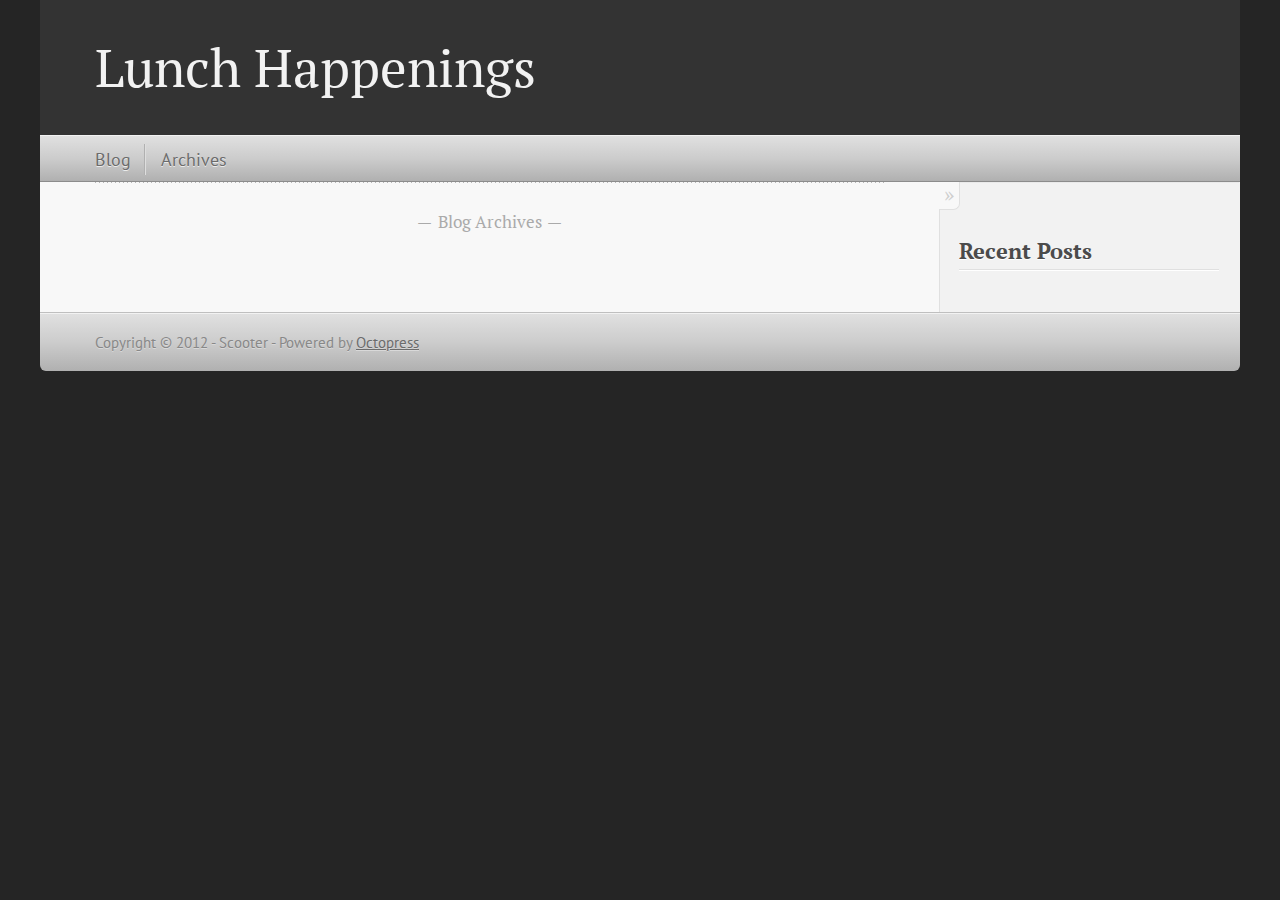
==== index.html @ c22548f9 "Site updated at 2012-10-26 22:47:11 UTC" ====
<!DOCTYPE html>
<!--[if IEMobile 7 ]><html class="no-js iem7"><![endif]-->
<!--[if lt IE 9]><html class="no-js lte-ie8"><![endif]-->
<!--[if (gt IE 8)|(gt IEMobile 7)|!(IEMobile)|!(IE)]><!--><html class="no-js" lang="en"><!--<![endif]-->
<head>
  <meta charset="utf-8">
  <title>Lunch Happenings</title>
  <meta name="author" content="Scooter">

  
  <meta name="description" content=" Blog Archives Recent Posts ">
  

  <!-- http://t.co/dKP3o1e -->
  <meta name="HandheldFriendly" content="True">
  <meta name="MobileOptimized" content="320">
  <meta name="viewport" content="width=device-width, initial-scale=1">

  
  <link rel="canonical" href="http://sbartlett.github.com/sbartlett/">
  <link href="/favicon.png" rel="icon">
  <link href="/stylesheets/screen.css" media="screen, projection" rel="stylesheet" type="text/css">
  <script src="/javascripts/modernizr-2.0.js"></script>
  <script src="/javascripts/ender.js"></script>
  <script src="/javascripts/octopress.js" type="text/javascript"></script>
  <link href="/sbartlett/atom.xml" rel="alternate" title="Lunch Happenings" type="application/atom+xml">
  <!--Fonts from Google"s Web font directory at http://google.com/webfonts -->
<link href="http://fonts.googleapis.com/css?family=PT+Serif:regular,italic,bold,bolditalic" rel="stylesheet" type="text/css">
<link href="http://fonts.googleapis.com/css?family=PT+Sans:regular,italic,bold,bolditalic" rel="stylesheet" type="text/css">

  

</head>

<body   >
  <header role="banner"><hgroup>
  <h1><a href="/">Lunch Happenings</a></h1>
  
</hgroup>

</header>
  <nav role="navigation"><ul class="subscription" data-subscription="rss">
  <li><a href="/sbartlett/atom.xml" rel="subscribe-rss" title="subscribe via RSS">RSS</a></li>
  
</ul>
  
<ul class="main-navigation">
  <li><a href="/">Blog</a></li>
  <li><a href="/blog/archives">Archives</a></li>
</ul>

</nav>
  <div id="main">
    <div id="content">
      <div class="blog-index">
  
  
  <div class="pagination">
    
    <a href="/blog/archives">Blog Archives</a>
    
  </div>
</div>
<aside class="sidebar">
  
    <section>
  <h1>Recent Posts</h1>
  <ul id="recent_posts">
    
  </ul>
</section>






  
</aside>

    </div>
  </div>
  <footer role="contentinfo"><p>
  Copyright &copy; 2012 - Scooter -
  <span class="credit">Powered by <a href="http://octopress.org">Octopress</a></span>
</p>

</footer>
  







  <script type="text/javascript">
    (function(){
      var twitterWidgets = document.createElement('script');
      twitterWidgets.type = 'text/javascript';
      twitterWidgets.async = true;
      twitterWidgets.src = 'http://platform.twitter.com/widgets.js';
      document.getElementsByTagName('head')[0].appendChild(twitterWidgets);
    })();
  </script>





</body>
</html>
---- stylesheets/screen.css ----
html,body,div,span,applet,object,iframe,h1,h2,h3,h4,h5,h6,p,blockquote,pre,a,abbr,acronym,address,big,cite,code,del,dfn,em,img,ins,kbd,q,s,samp,small,strike,strong,sub,sup,tt,var,b,u,i,center,dl,dt,dd,ol,ul,li,fieldset,form,label,legend,table,caption,tbody,tfoot,thead,tr,th,td,article,aside,canvas,details,embed,figure,figcaption,footer,header,hgroup,menu,nav,output,ruby,section,summary,time,mark,audio,video{margin:0;padding:0;border:0;font:inherit;font-size:100%;vertical-align:baseline}html{line-height:1}ol,ul{list-style:none}table{border-collapse:collapse;border-spacing:0}caption,th,td{text-align:left;font-weight:normal;vertical-align:middle}q,blockquote{quotes:none}q:before,q:after,blockquote:before,blockquote:after{content:"";content:none}a img{border:none}article,aside,details,figcaption,figure,footer,header,hgroup,menu,nav,section,summary{display:block}article,aside,details,figcaption,figure,footer,header,hgroup,menu,nav,section,summary{display:block}a{color:#1863a1}a:visited{color:#751590}a:focus{color:#0181eb}a:hover{color:#0181eb}a:active{color:#01579f}aside.sidebar a{color:#1863a1}aside.sidebar a:focus{color:#0181eb}aside.sidebar a:hover{color:#0181eb}aside.sidebar a:active{color:#01579f}a{-webkit-transition:color 0.3s;-moz-transition:color 0.3s;-o-transition:color 0.3s;transition:color 0.3s}html{background:#252525 url('/sbartlett/images/line-tile.png?1351291569') top left}body>div{background:#f2f2f2 url('/sbartlett/images/noise.png?1351291569') top left;border-bottom:1px solid #bfbfbf}body>div>div{background:#f8f8f8 url('/sbartlett/images/noise.png?1351291569') top left;border-right:1px solid #e0e0e0}.heading,body>header h1,h1,h2,h3,h4,h5,h6{font-family:"PT Serif","Georgia","Helvetica Neue",Arial,sans-serif}.sans,body>header h2,article header p.meta,article>footer,#content .blog-index footer,html .gist .gist-file .gist-meta,#blog-archives a.category,#blog-archives time,aside.sidebar section,body>footer{font-family:"PT Sans","Helvetica Neue",Arial,sans-serif}.serif,body,#content .blog-index a[rel=full-article]{font-family:"PT Serif",Georgia,Times,"Times New Roman",serif}.mono,pre,code,tt,p code,li code{font-family:Menlo,Monaco,"Andale Mono","lucida console","Courier New",monospace}body>header h1{font-size:2.2em;font-family:"PT Serif","Georgia","Helvetica Neue",Arial,sans-serif;font-weight:normal;line-height:1.2em;margin-bottom:0.6667em}body>header h2{font-family:"PT Serif","Georgia","Helvetica Neue",Arial,sans-serif}body{line-height:1.5em;color:#222}h1{font-size:2.2em;line-height:1.2em}@media only screen and (min-width: 992px){body{font-size:1.15em}h1{font-size:2.6em;line-height:1.2em}}h1,h2,h3,h4,h5,h6{text-rendering:optimizelegibility;margin-bottom:1em;font-weight:bold}h2,section h1{font-size:1.5em}h3,section h2,section section h1{font-size:1.3em}h4,section h3,section section h2,section section section h1{font-size:1em}h5,section h4,section section h3{font-size:.9em}h6,section h5,section section h4,section section section h3{font-size:.8em}p,blockquote,ul,ol{margin-bottom:1.5em}ul{list-style-type:disc}ul ul{list-style-type:circle;margin-bottom:0px}ul ul ul{list-style-type:square;margin-bottom:0px}ol{list-style-type:decimal}ol ol{list-style-type:lower-alpha;margin-bottom:0px}ol ol ol{list-style-type:lower-roman;margin-bottom:0px}ul,ul ul,ul ol,ol,ol ul,ol ol{margin-left:1.3em}strong{font-weight:bold}em{font-style:italic}sup,sub{font-size:0.8em;position:relative;display:inline-block}sup{top:-0.5em}sub{bottom:-0.5em}q{font-style:italic}q:before{content:"\201C"}q:after{content:"\201D"}em,dfn{font-style:italic}strong,dfn{font-weight:bold}del,s{text-decoration:line-through}abbr,acronym{border-bottom:1px dotted;cursor:help}sub,sup{line-height:0}hr{margin-bottom:0.2em}small{font-size:.8em}big{font-size:1.2em}blockquote{font-style:italic;position:relative;font-size:1.2em;line-height:1.5em;padding-left:1em;border-left:4px solid rgba(170,170,170,0.5)}blockquote cite{font-style:italic}blockquote cite a{color:#aaa !important;word-wrap:break-word}blockquote cite:before{content:'\2014';padding-right:.3em;padding-left:.3em;color:#aaa}@media only screen and (min-width: 992px){blockquote{padding-left:1.5em;border-left-width:4px}}.pullquote-right:before,.pullquote-left:before{padding:0;border:none;content:attr(data-pullquote);float:right;width:45%;margin:.5em 0 1em 1.5em;position:relative;top:7px;font-size:1.4em;line-height:1.45em}.pullquote-left:before{float:left;margin:.5em 1.5em 1em 0}.force-wrap,article a,aside.sidebar a{white-space:-moz-pre-wrap;white-space:-pre-wrap;white-space:-o-pre-wrap;white-space:pre-wrap;word-wrap:break-word}.group,body>header,body>nav,body>footer,body #content>article,body #content>div>article,body #content>div>section,body div.pagination,aside.sidebar,#main,#content,.sidebar{*zoom:1}.group:after,body>header:after,body>nav:after,body>footer:after,body #content>article:after,body #content>div>article:after,body #content>div>section:after,body div.pagination:after,aside.sidebar:after,#main:after,#content:after,.sidebar:after{content:"";display:table;clear:both}body{-webkit-text-size-adjust:none;max-width:1200px;position:relative;margin:0 auto}body>header,body>nav,body>footer,body #content>article,body #content>div>article,body #content>div>section{padding-left:18px;padding-right:18px}@media only screen and (min-width: 480px){body>header,body>nav,body>footer,body #content>article,body #content>div>article,body #content>div>section{padding-left:25px;padding-right:25px}}@media only screen and (min-width: 768px){body>header,body>nav,body>footer,body #content>article,body #content>div>article,body #content>div>section{padding-left:35px;padding-right:35px}}@media only screen and (min-width: 992px){body>header,body>nav,body>footer,body #content>article,body #content>div>article,body #content>div>section{padding-left:55px;padding-right:55px}}body div.pagination{margin-left:18px;margin-right:18px}@media only screen and (min-width: 480px){body div.pagination{margin-left:25px;margin-right:25px}}@media only screen and (min-width: 768px){body div.pagination{margin-left:35px;margin-right:35px}}@media only screen and (min-width: 992px){body div.pagination{margin-left:55px;margin-right:55px}}body>header{font-size:1em;padding-top:1.5em;padding-bottom:1.5em}#content{overflow:hidden}#content>div,#content>article{width:100%}aside.sidebar{float:none;padding:0 18px 1px;background-color:#f7f7f7;border-top:1px solid #e0e0e0}.flex-content,article img,article video,article .flash-video,aside.sidebar img{max-width:100%;height:auto}.basic-alignment.left,article img.left,article video.left,article .left.flash-video,aside.sidebar img.left{float:left;margin-right:1.5em}.basic-alignment.right,article img.right,article video.right,article .right.flash-video,aside.sidebar img.right{float:right;margin-left:1.5em}.basic-alignment.center,article img.center,article video.center,article .center.flash-video,aside.sidebar img.center{display:block;margin:0 auto 1.5em}.basic-alignment.left,article img.left,article video.left,article .left.flash-video,aside.sidebar img.left,.basic-alignment.right,article img.right,article video.right,article .right.flash-video,aside.sidebar img.right{margin-bottom:.8em}.toggle-sidebar,.no-sidebar .toggle-sidebar{display:none}@media only screen and (min-width: 750px){body.sidebar-footer aside.sidebar{float:none;width:auto;clear:left;margin:0;padding:0 35px 1px;background-color:#f7f7f7;border-top:1px solid #eaeaea}body.sidebar-footer aside.sidebar section.odd,body.sidebar-footer aside.sidebar section.even{float:left;width:48%}body.sidebar-footer aside.sidebar section.odd{margin-left:0}body.sidebar-footer aside.sidebar section.even{margin-left:4%}body.sidebar-footer aside.sidebar.thirds section{width:30%;margin-left:5%}body.sidebar-footer aside.sidebar.thirds section.first{margin-left:0;clear:both}}body.sidebar-footer #content{margin-right:0px}body.sidebar-footer .toggle-sidebar{display:none}@media only screen and (min-width: 550px){body>header{font-size:1em}}@media only screen and (min-width: 750px){aside.sidebar{float:none;width:auto;clear:left;margin:0;padding:0 35px 1px;background-color:#f7f7f7;border-top:1px solid #eaeaea}aside.sidebar section.odd,aside.sidebar section.even{float:left;width:48%}aside.sidebar section.odd{margin-left:0}aside.sidebar section.even{margin-left:4%}aside.sidebar.thirds section{width:30%;margin-left:5%}aside.sidebar.thirds section.first{margin-left:0;clear:both}}@media only screen and (min-width: 768px){body{-webkit-text-size-adjust:auto}body>header{font-size:1.2em}#main{padding:0;margin:0 auto}#content{overflow:visible;margin-right:240px;position:relative}.no-sidebar #content{margin-right:0;border-right:0}.collapse-sidebar #content{margin-right:20px}#content>div,#content>article{padding-top:17.5px;padding-bottom:17.5px;float:left}aside.sidebar{width:210px;padding:0 15px 15px;background:none;clear:none;float:left;margin:0 -100% 0 0}aside.sidebar section{width:auto;margin-left:0}aside.sidebar section.odd,aside.sidebar section.even{float:none;width:auto;margin-left:0}.collapse-sidebar aside.sidebar{float:none;width:auto;clear:left;margin:0;padding:0 35px 1px;background-color:#f7f7f7;border-top:1px solid #eaeaea}.collapse-sidebar aside.sidebar section.odd,.collapse-sidebar aside.sidebar section.even{float:left;width:48%}.collapse-sidebar aside.sidebar section.odd{margin-left:0}.collapse-sidebar aside.sidebar section.even{margin-left:4%}.collapse-sidebar aside.sidebar.thirds section{width:30%;margin-left:5%}.collapse-sidebar aside.sidebar.thirds section.first{margin-left:0;clear:both}}@media only screen and (min-width: 992px){body>header{font-size:1.3em}#content{margin-right:300px}#content>div,#content>article{padding-top:27.5px;padding-bottom:27.5px}aside.sidebar{width:260px;padding:1.2em 20px 20px}.collapse-sidebar aside.sidebar{padding-left:55px;padding-right:55px}}@media only screen and (min-width: 768px){ul,ol{margin-left:0}}body>header{background:#333}body>header h1{display:inline-block;margin:0}body>header h1 a,body>header h1 a:visited,body>header h1 a:hover{color:#f2f2f2;text-decoration:none}body>header h2{margin:.2em 0 0;font-size:1em;color:#aaa;font-weight:normal}body>nav{position:relative;background-color:#ccc;background:url('/sbartlett/images/noise.png?1351291569'),-webkit-gradient(linear, 50% 0%, 50% 100%, color-stop(0%, #e0e0e0), color-stop(50%, #cccccc), color-stop(100%, #b0b0b0));background:url('/sbartlett/images/noise.png?1351291569'),-webkit-linear-gradient(#e0e0e0,#cccccc,#b0b0b0);background:url('/sbartlett/images/noise.png?1351291569'),-moz-linear-gradient(#e0e0e0,#cccccc,#b0b0b0);background:url('/sbartlett/images/noise.png?1351291569'),-o-linear-gradient(#e0e0e0,#cccccc,#b0b0b0);background:url('/sbartlett/images/noise.png?1351291569'),linear-gradient(#e0e0e0,#cccccc,#b0b0b0);border-top:1px solid #f2f2f2;border-bottom:1px solid #8c8c8c;padding-top:.35em;padding-bottom:.35em}body>nav form{-webkit-background-clip:padding;-moz-background-clip:padding;background-clip:padding-box;margin:0;padding:0}body>nav form .search{padding:.3em .5em 0;font-size:.85em;font-family:"PT Sans","Helvetica Neue",Arial,sans-serif;line-height:1.1em;width:95%;-webkit-border-radius:0.5em;-moz-border-radius:0.5em;-ms-border-radius:0.5em;-o-border-radius:0.5em;border-radius:0.5em;-webkit-background-clip:padding;-moz-background-clip:padding;background-clip:padding-box;-webkit-box-shadow:#d1d1d1 0 1px;-moz-box-shadow:#d1d1d1 0 1px;box-shadow:#d1d1d1 0 1px;background-color:#f2f2f2;border:1px solid #b3b3b3;color:#888}body>nav form .search:focus{color:#444;border-color:#80b1df;-webkit-box-shadow:#80b1df 0 0 4px,#80b1df 0 0 3px inset;-moz-box-shadow:#80b1df 0 0 4px,#80b1df 0 0 3px inset;box-shadow:#80b1df 0 0 4px,#80b1df 0 0 3px inset;background-color:#fff;outline:none}body>nav fieldset[role=search]{float:right;width:48%}body>nav fieldset.mobile-nav{float:left;width:48%}body>nav fieldset.mobile-nav select{width:100%;font-size:.8em;border:1px solid #888}body>nav ul{display:none}@media only screen and (min-width: 550px){body>nav{font-size:.9em}body>nav ul{margin:0;padding:0;border:0;overflow:hidden;*zoom:1;float:left;display:block;padding-top:.15em}body>nav ul li{list-style-image:none;list-style-type:none;margin-left:0;white-space:nowrap;display:inline;float:left;padding-left:0;padding-right:0}body>nav ul li:first-child,body>nav ul li.first{padding-left:0}body>nav ul li:last-child{padding-right:0}body>nav ul li.last{padding-right:0}body>nav ul.subscription{margin-left:.8em;float:right}body>nav ul.subscription li:last-child a{padding-right:0}body>nav ul li{margin:0}body>nav a{color:#6b6b6b;font-family:"PT Sans","Helvetica Neue",Arial,sans-serif;text-shadow:#ebebeb 0 1px;float:left;text-decoration:none;font-size:1.1em;padding:.1em 0;line-height:1.5em}body>nav a:visited{color:#6b6b6b}body>nav a:hover{color:#2b2b2b}body>nav li+li{border-left:1px solid #b0b0b0;margin-left:.8em}body>nav li+li a{padding-left:.8em;border-left:1px solid #dedede}body>nav form{float:right;text-align:left;padding-left:.8em;width:175px}body>nav form .search{width:93%;font-size:.95em;line-height:1.2em}body>nav ul[data-subscription$=email]+form{width:97px}body>nav ul[data-subscription$=email]+form .search{width:91%}body>nav fieldset.mobile-nav{display:none}body>nav fieldset[role=search]{width:99%}}@media only screen and (min-width: 992px){body>nav form{width:215px}body>nav ul[data-subscription$=email]+form{width:147px}}.no-placeholder body>nav .search{background:#f2f2f2 url('/sbartlett/images/search.png?1351291569') 0.3em 0.25em no-repeat;text-indent:1.3em}@media only screen and (min-width: 550px){.maskImage body>nav ul[data-subscription$=email]+form{width:123px}}@media only screen and (min-width: 992px){.maskImage body>nav ul[data-subscription$=email]+form{width:173px}}.maskImage ul.subscription{position:relative;top:.2em}.maskImage ul.subscription li,.maskImage ul.subscription a{border:0;padding:0}.maskImage a[rel=subscribe-rss]{position:relative;top:0px;text-indent:-999999em;background-color:#dedede;border:0;padding:0}.maskImage a[rel=subscribe-rss],.maskImage a[rel=subscribe-rss]:after{-webkit-mask-image:url('/sbartlett/images/rss.png?1351291569');-moz-mask-image:url('/sbartlett/images/rss.png?1351291569');-ms-mask-image:url('/sbartlett/images/rss.png?1351291569');-o-mask-image:url('/sbartlett/images/rss.png?1351291569');mask-image:url('/sbartlett/images/rss.png?1351291569');-webkit-mask-repeat:no-repeat;-moz-mask-repeat:no-repeat;-ms-mask-repeat:no-repeat;-o-mask-repeat:no-repeat;mask-repeat:no-repeat;width:22px;height:22px}.maskImage a[rel=subscribe-rss]:after{content:"";position:absolute;top:-1px;left:0;background-color:#ababab}.maskImage a[rel=subscribe-rss]:hover:after{background-color:#9e9e9e}.maskImage a[rel=subscribe-email]{position:relative;top:0px;text-indent:-999999em;background-color:#dedede;border:0;padding:0}.maskImage a[rel=subscribe-email],.maskImage a[rel=subscribe-email]:after{-webkit-mask-image:url('/sbartlett/images/email.png?1351291569');-moz-mask-image:url('/sbartlett/images/email.png?1351291569');-ms-mask-image:url('/sbartlett/images/email.png?1351291569');-o-mask-image:url('/sbartlett/images/email.png?1351291569');mask-image:url('/sbartlett/images/email.png?1351291569');-webkit-mask-repeat:no-repeat;-moz-mask-repeat:no-repeat;-ms-mask-repeat:no-repeat;-o-mask-repeat:no-repeat;mask-repeat:no-repeat;width:28px;height:22px}.maskImage a[rel=subscribe-email]:after{content:"";position:absolute;top:-1px;left:0;background-color:#ababab}.maskImage a[rel=subscribe-email]:hover:after{background-color:#9e9e9e}article{padding-top:1em}article header{position:relative;padding-top:2em;padding-bottom:1em;margin-bottom:1em;background:url('[data-uri]') bottom left repeat-x}article header h1{margin:0}article header h1 a{text-decoration:none}article header h1 a:hover{text-decoration:underline}article header p{font-size:.9em;color:#aaa;margin:0}article header p.meta{text-transform:uppercase;position:absolute;top:0}@media only screen and (min-width: 768px){article header{margin-bottom:1.5em;padding-bottom:1em;background:url('[data-uri]') bottom left repeat-x}}article h2{padding-top:0.8em;background:url('[data-uri]') top left repeat-x}.entry-content article h2:first-child,article header+h2{padding-top:0}article h2:first-child,article header+h2{background:none}article .feature{padding-top:.5em;margin-bottom:1em;padding-bottom:1em;background:url('[data-uri]') bottom left repeat-x;font-size:2.0em;font-style:italic;line-height:1.3em}article img,article video,article .flash-video{-webkit-border-radius:0.3em;-moz-border-radius:0.3em;-ms-border-radius:0.3em;-o-border-radius:0.3em;border-radius:0.3em;-webkit-box-shadow:rgba(0,0,0,0.15) 0 1px 4px;-moz-box-shadow:rgba(0,0,0,0.15) 0 1px 4px;box-shadow:rgba(0,0,0,0.15) 0 1px 4px;-webkit-box-sizing:border-box;-moz-box-sizing:border-box;box-sizing:border-box;border:#fff 0.5em solid}article video,article .flash-video{margin:0 auto 1.5em}article video{display:block;width:100%}article .flash-video>div{position:relative;display:block;padding-bottom:56.25%;padding-top:1px;height:0;overflow:hidden}article .flash-video>div iframe,article .flash-video>div object,article .flash-video>div embed{position:absolute;top:0;left:0;width:100%;height:100%}article>footer{padding-bottom:2.5em;margin-top:2em}article>footer p.meta{margin-bottom:.8em;font-size:.85em;clear:both;overflow:hidden}.blog-index article+article{background:url('[data-uri]') top left repeat-x}#content .blog-index{padding-top:0;padding-bottom:0}#content .blog-index article{padding-top:2em}#content .blog-index article header{background:none;padding-bottom:0}#content .blog-index article h1{font-size:2.2em}#content .blog-index article h1 a{color:inherit}#content .blog-index article h1 a:hover{color:#0181eb}#content .blog-index a[rel=full-article]{background:#ebebeb;display:inline-block;padding:.4em .8em;margin-right:.5em;text-decoration:none;color:#666;-webkit-transition:background-color 0.5s;-moz-transition:background-color 0.5s;-o-transition:background-color 0.5s;transition:background-color 0.5s}#content .blog-index a[rel=full-article]:hover{background:#0181eb;text-shadow:none;color:#f8f8f8}#content .blog-index footer{margin-top:1em}.separator,article>footer .byline+time:before,article>footer time+time:before,article>footer .comments:before,article>footer .byline ~ .categories:before{content:"\2022 ";padding:0 .4em 0 .2em;display:inline-block}#content div.pagination{text-align:center;font-size:.95em;position:relative;background:url('[data-uri]') top left repeat-x;padding-top:1.5em;padding-bottom:1.5em}#content div.pagination a{text-decoration:none;color:#aaa}#content div.pagination a.prev{position:absolute;left:0}#content div.pagination a.next{position:absolute;right:0}#content div.pagination a:hover{color:#0181eb}#content div.pagination a[href*=archive]:before,#content div.pagination a[href*=archive]:after{content:'\2014';padding:0 .3em}p.meta+.sharing{padding-top:1em;padding-left:0;background:url('[data-uri]') top left repeat-x}#fb-root{display:none}.highlight,html .gist .gist-file .gist-syntax .gist-highlight{border:1px solid #05232b !important}.highlight table td.code,html .gist .gist-file .gist-syntax .gist-highlight table td.code{width:100%}.highlight .line-numbers,html .gist .gist-file .gist-syntax .gist-highlight .line-numbers{text-align:right;font-size:13px;line-height:1.45em;background:#073642 url('/sbartlett/images/noise.png?1351291569') top left !important;border-right:1px solid #00232c !important;-webkit-box-shadow:#083e4b -1px 0 inset;-moz-box-shadow:#083e4b -1px 0 inset;box-shadow:#083e4b -1px 0 inset;text-shadow:#021014 0 -1px;padding:.8em !important;-webkit-border-radius:0;-moz-border-radius:0;-ms-border-radius:0;-o-border-radius:0;border-radius:0}.highlight .line-numbers span,html .gist .gist-file .gist-syntax .gist-highlight .line-numbers span{color:#586e75 !important}figure.code,.gist-file,pre{-webkit-box-shadow:rgba(0,0,0,0.06) 0 0 10px;-moz-box-shadow:rgba(0,0,0,0.06) 0 0 10px;box-shadow:rgba(0,0,0,0.06) 0 0 10px}figure.code .highlight pre,.gist-file .highlight pre,pre .highlight pre{-webkit-box-shadow:none;-moz-box-shadow:none;box-shadow:none}html .gist .gist-file{margin-bottom:1.8em;position:relative;border:none;padding-top:26px !important}html .gist .gist-file .gist-syntax{border-bottom:0 !important;background:none !important}html .gist .gist-file .gist-syntax .gist-highlight{background:#002b36 !important}html .gist .gist-file .gist-meta{padding:.6em 0.8em;border:1px solid #083e4b !important;color:#586e75;font-size:.7em !important;background:#073642 url('/sbartlett/images/noise.png?1351291569') top left;line-height:1.5em}html .gist .gist-file .gist-meta a{color:#75878b !important;text-decoration:none}html .gist .gist-file .gist-meta a:hover{text-decoration:underline}html .gist .gist-file .gist-meta a:hover{color:#93a1a1 !important}html .gist .gist-file .gist-meta a[href*='#file']{position:absolute;top:0;left:0;right:-10px;color:#474747 !important}html .gist .gist-file .gist-meta a[href*='#file']:hover{color:#1863a1 !important}html .gist .gist-file .gist-meta a[href*=raw]{top:.4em}pre{background:#002b36 url('/sbartlett/images/noise.png?1351291569') top left;-webkit-border-radius:0.4em;-moz-border-radius:0.4em;-ms-border-radius:0.4em;-o-border-radius:0.4em;border-radius:0.4em;border:1px solid #05232b;line-height:1.45em;font-size:13px;margin-bottom:2.1em;padding:.8em 1em;color:#93a1a1;overflow:auto}h3.filename+pre{-moz-border-radius-topleft:0px;-webkit-border-top-left-radius:0px;border-top-left-radius:0px;-moz-border-radius-topright:0px;-webkit-border-top-right-radius:0px;border-top-right-radius:0px}p code,li code{display:inline-block;white-space:no-wrap;background:#fff;font-size:.8em;line-height:1.5em;color:#555;border:1px solid #ddd;-webkit-border-radius:0.4em;-moz-border-radius:0.4em;-ms-border-radius:0.4em;-o-border-radius:0.4em;border-radius:0.4em;padding:0 .3em;margin:-1px 0}p pre code,li pre code{font-size:1em !important;background:none;border:none}.pre-code,html .gist .gist-file .gist-syntax .gist-highlight pre,.highlight code{font-family:Menlo,Monaco,"Andale Mono","lucida console","Courier New",monospace !important;overflow:scroll;overflow-y:hidden;display:block;padding:.8em !important;overflow-x:auto;line-height:1.45em;background:#002b36 url('/sbartlett/images/noise.png?1351291569') top left !important;color:#93a1a1 !important}.pre-code *::-moz-selection,html .gist .gist-file .gist-syntax .gist-highlight pre *::-moz-selection,.highlight code *::-moz-selection{background:#386774;color:inherit;text-shadow:#002b36 0 1px}.pre-code *::-webkit-selection,html .gist .gist-file .gist-syntax .gist-highlight pre *::-webkit-selection,.highlight code *::-webkit-selection{background:#386774;color:inherit;text-shadow:#002b36 0 1px}.pre-code *::selection,html .gist .gist-file .gist-syntax .gist-highlight pre *::selection,.highlight code *::selection{background:#386774;color:inherit;text-shadow:#002b36 0 1px}.pre-code span,html .gist .gist-file .gist-syntax .gist-highlight pre span,.highlight code span{color:#93a1a1 !important}.pre-code span,html .gist .gist-file .gist-syntax .gist-highlight pre span,.highlight code span{font-style:normal !important;font-weight:normal !important}.pre-code .c,html .gist .gist-file .gist-syntax .gist-highlight pre .c,.highlight code .c{color:#586e75 !important;font-style:italic !important}.pre-code .cm,html .gist .gist-file .gist-syntax .gist-highlight pre .cm,.highlight code .cm{color:#586e75 !important;font-style:italic !important}.pre-code .cp,html .gist .gist-file .gist-syntax .gist-highlight pre .cp,.highlight code .cp{color:#586e75 !important;font-style:italic !important}.pre-code .c1,html .gist .gist-file .gist-syntax .gist-highlight pre .c1,.highlight code .c1{color:#586e75 !important;font-style:italic !important}.pre-code .cs,html .gist .gist-file .gist-syntax .gist-highlight pre .cs,.highlight code .cs{color:#586e75 !important;font-weight:bold !important;font-style:italic !important}.pre-code .err,html .gist .gist-file .gist-syntax .gist-highlight pre .err,.highlight code .err{color:#dc322f !important;background:none !important}.pre-code .k,html .gist .gist-file .gist-syntax .gist-highlight pre .k,.highlight code .k{color:#cb4b16 !important}.pre-code .o,html .gist .gist-file .gist-syntax .gist-highlight pre .o,.highlight code .o{color:#93a1a1 !important;font-weight:bold !important}.pre-code .p,html .gist .gist-file .gist-syntax .gist-highlight pre .p,.highlight code .p{color:#93a1a1 !important}.pre-code .ow,html .gist .gist-file .gist-syntax .gist-highlight pre .ow,.highlight code .ow{color:#2aa198 !important;font-weight:bold !important}.pre-code .gd,html .gist .gist-file .gist-syntax .gist-highlight pre .gd,.highlight code .gd{color:#93a1a1 !important;background-color:#372c34 !important;display:inline-block}.pre-code .gd .x,html .gist .gist-file .gist-syntax .gist-highlight pre .gd .x,.highlight code .gd .x{color:#93a1a1 !important;background-color:#4d2d33 !important;display:inline-block}.pre-code .ge,html .gist .gist-file .gist-syntax .gist-highlight pre .ge,.highlight code .ge{color:#93a1a1 !important;font-style:italic !important}.pre-code .gh,html .gist .gist-file .gist-syntax .gist-highlight pre .gh,.highlight code .gh{color:#586e75 !important}.pre-code .gi,html .gist .gist-file .gist-syntax .gist-highlight pre .gi,.highlight code .gi{color:#93a1a1 !important;background-color:#1a412b !important;display:inline-block}.pre-code .gi .x,html .gist .gist-file .gist-syntax .gist-highlight pre .gi .x,.highlight code .gi .x{color:#93a1a1 !important;background-color:#355720 !important;display:inline-block}.pre-code .gs,html .gist .gist-file .gist-syntax .gist-highlight pre .gs,.highlight code .gs{color:#93a1a1 !important;font-weight:bold !important}.pre-code .gu,html .gist .gist-file .gist-syntax .gist-highlight pre .gu,.highlight code .gu{color:#6c71c4 !important}.pre-code .kc,html .gist .gist-file .gist-syntax .gist-highlight pre .kc,.highlight code .kc{color:#859900 !important;font-weight:bold !important}.pre-code .kd,html .gist .gist-file .gist-syntax .gist-highlight pre .kd,.highlight code .kd{color:#268bd2 !important}.pre-code .kp,html .gist .gist-file .gist-syntax .gist-highlight pre .kp,.highlight code .kp{color:#cb4b16 !important;font-weight:bold !important}.pre-code .kr,html .gist .gist-file .gist-syntax .gist-highlight pre .kr,.highlight code .kr{color:#d33682 !important;font-weight:bold !important}.pre-code .kt,html .gist .gist-file .gist-syntax .gist-highlight pre .kt,.highlight code .kt{color:#2aa198 !important}.pre-code .n,html .gist .gist-file .gist-syntax .gist-highlight pre .n,.highlight code .n{color:#268bd2 !important}.pre-code .na,html .gist .gist-file .gist-syntax .gist-highlight pre .na,.highlight code .na{color:#268bd2 !important}.pre-code .nb,html .gist .gist-file .gist-syntax .gist-highlight pre .nb,.highlight code .nb{color:#859900 !important}.pre-code .nc,html .gist .gist-file .gist-syntax .gist-highlight pre .nc,.highlight code .nc{color:#d33682 !important}.pre-code .no,html .gist .gist-file .gist-syntax .gist-highlight pre .no,.highlight code .no{color:#b58900 !important}.pre-code .nl,html .gist .gist-file .gist-syntax .gist-highlight pre .nl,.highlight code .nl{color:#859900 !important}.pre-code .ne,html .gist .gist-file .gist-syntax .gist-highlight pre .ne,.highlight code .ne{color:#268bd2 !important;font-weight:bold !important}.pre-code .nf,html .gist .gist-file .gist-syntax .gist-highlight pre .nf,.highlight code .nf{color:#268bd2 !important;font-weight:bold !important}.pre-code .nn,html .gist .gist-file .gist-syntax .gist-highlight pre .nn,.highlight code .nn{color:#b58900 !important}.pre-code .nt,html .gist .gist-file .gist-syntax .gist-highlight pre .nt,.highlight code .nt{color:#268bd2 !important;font-weight:bold !important}.pre-code .nx,html .gist .gist-file .gist-syntax .gist-highlight pre .nx,.highlight code .nx{color:#b58900 !important}.pre-code .vg,html .gist .gist-file .gist-syntax .gist-highlight pre .vg,.highlight code .vg{color:#268bd2 !important}.pre-code .vi,html .gist .gist-file .gist-syntax .gist-highlight pre .vi,.highlight code .vi{color:#268bd2 !important}.pre-code .nv,html .gist .gist-file .gist-syntax .gist-highlight pre .nv,.highlight code .nv{color:#268bd2 !important}.pre-code .mf,html .gist .gist-file .gist-syntax .gist-highlight pre .mf,.highlight code .mf{color:#2aa198 !important}.pre-code .m,html .gist .gist-file .gist-syntax .gist-highlight pre .m,.highlight code .m{color:#2aa198 !important}.pre-code .mh,html .gist .gist-file .gist-syntax .gist-highlight pre .mh,.highlight code .mh{color:#2aa198 !important}.pre-code .mi,html .gist .gist-file .gist-syntax .gist-highlight pre .mi,.highlight code .mi{color:#2aa198 !important}.pre-code .s,html .gist .gist-file .gist-syntax .gist-highlight pre .s,.highlight code .s{color:#2aa198 !important}.pre-code .sd,html .gist .gist-file .gist-syntax .gist-highlight pre .sd,.highlight code .sd{color:#2aa198 !important}.pre-code .s2,html .gist .gist-file .gist-syntax .gist-highlight pre .s2,.highlight code .s2{color:#2aa198 !important}.pre-code .se,html .gist .gist-file .gist-syntax .gist-highlight pre .se,.highlight code .se{color:#dc322f !important}.pre-code .si,html .gist .gist-file .gist-syntax .gist-highlight pre .si,.highlight code .si{color:#268bd2 !important}.pre-code .sr,html .gist .gist-file .gist-syntax .gist-highlight pre .sr,.highlight code .sr{color:#2aa198 !important}.pre-code .s1,html .gist .gist-file .gist-syntax .gist-highlight pre .s1,.highlight code .s1{color:#2aa198 !important}.pre-code div .gd,html .gist .gist-file .gist-syntax .gist-highlight pre div .gd,.highlight code div .gd,.pre-code div .gd .x,html .gist .gist-file .gist-syntax .gist-highlight pre div .gd .x,.highlight code div .gd .x,.pre-code div .gi,html .gist .gist-file .gist-syntax .gist-highlight pre div .gi,.highlight code div .gi,.pre-code div .gi .x,html .gist .gist-file .gist-syntax .gist-highlight pre div .gi .x,.highlight code div .gi .x{display:inline-block;width:100%}.highlight,.gist-highlight{margin-bottom:1.8em;background:#002b36;overflow-y:hidden;overflow-x:auto}.highlight pre,.gist-highlight pre{background:none;-webkit-border-radius:none;-moz-border-radius:none;-ms-border-radius:none;-o-border-radius:none;border-radius:none;border:none;padding:0;margin-bottom:0}pre::-webkit-scrollbar,.highlight::-webkit-scrollbar,.gist-highlight::-webkit-scrollbar{height:.5em;background:rgba(255,255,255,0.15)}pre::-webkit-scrollbar-thumb:horizontal,.highlight::-webkit-scrollbar-thumb:horizontal,.gist-highlight::-webkit-scrollbar-thumb:horizontal{background:rgba(255,255,255,0.2);-webkit-border-radius:4px;border-radius:4px}.highlight code{background:#000}figure.code{background:none;padding:0;border:0;margin-bottom:1.5em}figure.code pre{margin-bottom:0}figure.code figcaption{position:relative}figure.code .highlight{margin-bottom:0}.code-title,html .gist .gist-file .gist-meta a[href*='#file'],h3.filename,figure.code figcaption{text-align:center;font-size:13px;line-height:2em;text-shadow:#cbcccc 0 1px 0;color:#474747;font-weight:normal;margin-bottom:0;-moz-border-radius-topleft:5px;-webkit-border-top-left-radius:5px;border-top-left-radius:5px;-moz-border-radius-topright:5px;-webkit-border-top-right-radius:5px;border-top-right-radius:5px;font-family:"Helvetica Neue", Arial, "Lucida Grande", "Lucida Sans Unicode", Lucida, sans-serif;background:#aaa url('/sbartlett/images/code_bg.png?1351291569') top repeat-x;border:1px solid #565656;border-top-color:#cbcbcb;border-left-color:#a5a5a5;border-right-color:#a5a5a5;border-bottom:0}.download-source,html .gist .gist-file .gist-meta a[href*=raw],figure.code figcaption a{position:absolute;right:.8em;text-decoration:none;color:#666 !important;z-index:1;font-size:13px;text-shadow:#cbcccc 0 1px 0;padding-left:3em}.download-source:hover,html .gist .gist-file .gist-meta a[href*=raw]:hover,figure.code figcaption a:hover{text-decoration:underline}#archive #content>div,#archive #content>div>article{padding-top:0}#blog-archives{color:#aaa}#blog-archives article{padding:1em 0 1em;position:relative;background:url('[data-uri]') bottom left repeat-x}#blog-archives article:last-child{background:none}#blog-archives article footer{padding:0;margin:0}#blog-archives h1{color:#222;margin-bottom:.3em}#blog-archives h2{display:none}#blog-archives h1{font-size:1.5em}#blog-archives h1 a{text-decoration:none;color:inherit;font-weight:normal;display:inline-block}#blog-archives h1 a:hover{text-decoration:underline}#blog-archives h1 a:hover{color:#0181eb}#blog-archives a.category,#blog-archives time{color:#aaa}#blog-archives .entry-content{display:none}#blog-archives time{font-size:.9em;line-height:1.2em}#blog-archives time .month,#blog-archives time .day{display:inline-block}#blog-archives time .month{text-transform:uppercase}#blog-archives p{margin-bottom:1em}#blog-archives a,#blog-archives .entry-content a{color:inherit}#blog-archives a:hover,#blog-archives .entry-content a:hover{color:#0181eb}#blog-archives a:hover{color:#0181eb}@media only screen and (min-width: 550px){#blog-archives article{margin-left:5em}#blog-archives h2{margin-bottom:.3em;font-weight:normal;display:inline-block;position:relative;top:-1px;float:left}#blog-archives h2:first-child{padding-top:.75em}#blog-archives time{position:absolute;text-align:right;left:0em;top:1.8em}#blog-archives .year{display:none}#blog-archives article{padding-left:4.5em;padding-bottom:.7em}#blog-archives a.category{line-height:1.1em}}#content>.category article{margin-left:0;padding-left:6.8em}#content>.category .year{display:inline}.side-shadow-border,aside.sidebar section h1,aside.sidebar li{-webkit-box-shadow:#fff 0 1px;-moz-box-shadow:#fff 0 1px;box-shadow:#fff 0 1px}aside.sidebar{overflow:hidden;color:#4b4b4b;text-shadow:#fff 0 1px}aside.sidebar section{font-size:.8em;line-height:1.4em;margin-bottom:1.5em}aside.sidebar section h1{margin:1.5em 0 0;padding-bottom:.2em;border-bottom:1px solid #e0e0e0}aside.sidebar section h1+p{padding-top:.4em}aside.sidebar img{-webkit-border-radius:0.3em;-moz-border-radius:0.3em;-ms-border-radius:0.3em;-o-border-radius:0.3em;border-radius:0.3em;-webkit-box-shadow:rgba(0,0,0,0.15) 0 1px 4px;-moz-box-shadow:rgba(0,0,0,0.15) 0 1px 4px;box-shadow:rgba(0,0,0,0.15) 0 1px 4px;-webkit-box-sizing:border-box;-moz-box-sizing:border-box;box-sizing:border-box;border:#fff 0.3em solid}aside.sidebar ul{margin-bottom:0.5em;margin-left:0}aside.sidebar li{list-style:none;padding:.5em 0;margin:0;border-bottom:1px solid #e0e0e0}aside.sidebar li p:last-child{margin-bottom:0}aside.sidebar a{color:inherit;-webkit-transition:color 0.5s;-moz-transition:color 0.5s;-o-transition:color 0.5s;transition:color 0.5s}aside.sidebar:hover a{color:#1863a1}aside.sidebar:hover a:hover{color:#0181eb}.aside-alt-link,#tweets a[href*='twitter.com/search'],#pinboard_linkroll .pin-tag{color:#7e7e7e}.aside-alt-link:hover,#tweets a[href*='twitter.com/search']:hover,#pinboard_linkroll .pin-tag:hover{color:#0181eb}@media only screen and (min-width: 768px){.toggle-sidebar{outline:none;position:absolute;right:-10px;top:0;bottom:0;display:inline-block;text-decoration:none;color:#cecece;width:9px;cursor:pointer}.toggle-sidebar:hover{background:#e9e9e9;background:-webkit-gradient(linear, 0% 50%, 100% 50%, color-stop(0%, rgba(224,224,224,0.5)), color-stop(100%, rgba(224,224,224,0)));background:-webkit-linear-gradient(left, rgba(224,224,224,0.5),rgba(224,224,224,0));background:-moz-linear-gradient(left, rgba(224,224,224,0.5),rgba(224,224,224,0));background:-o-linear-gradient(left, rgba(224,224,224,0.5),rgba(224,224,224,0));background:linear-gradient(left, rgba(224,224,224,0.5),rgba(224,224,224,0))}.toggle-sidebar:after{position:absolute;right:-11px;top:0;width:20px;font-size:1.2em;line-height:1.1em;padding-bottom:.15em;-moz-border-radius-bottomright:0.3em;-webkit-border-bottom-right-radius:0.3em;border-bottom-right-radius:0.3em;text-align:center;background:#f8f8f8 url('/sbartlett/images/noise.png?1351291569') top left;border-bottom:1px solid #e0e0e0;border-right:1px solid #e0e0e0;content:"\00BB";text-indent:-1px}.collapse-sidebar .toggle-sidebar{text-indent:0px;right:-20px;width:19px}.collapse-sidebar .toggle-sidebar:hover{background:#e9e9e9}.collapse-sidebar .toggle-sidebar:after{border-left:1px solid #e0e0e0;text-shadow:#fff 0 1px;content:"\00AB";left:0px;right:0;text-align:center;text-indent:0;border:0;border-right-width:0;background:none}}#tweets .loading{background:url('[data-uri]') no-repeat center 0.5em;color:#c4c4c4;text-shadow:#f8f8f8 0 1px;text-align:center;padding:2.5em 0 .5em}#tweets .loading.error{background:url('[data-uri]') no-repeat center 0.5em}#tweets p{position:relative;padding-right:1em}#tweets a[href*=status]:first-child{color:#a4a4a4;float:right;padding:0 0 .1em 1em;position:relative;right:-1.3em;text-shadow:#fff 0 1px;font-size:.7em;text-decoration:none}#tweets a[href*=status]:first-child span{font-size:1.5em}#tweets a[href*=status]:first-child:hover{color:#0181eb;text-decoration:none}#tweets a[href*='twitter.com/search']{text-decoration:none}#tweets a[href*='twitter.com/search']:hover{text-decoration:underline}.googleplus h1{-moz-box-shadow:none !important;-webkit-box-shadow:none !important;-o-box-shadow:none !important;box-shadow:none !important;border-bottom:0px none !important}.googleplus a{text-decoration:none;white-space:normal !important;line-height:32px}.googleplus a img{float:left;margin-right:0.5em;border:0 none}.googleplus-hidden{position:absolute;top:-1000em;left:-1000em}#pinboard_linkroll .pin-title,#pinboard_linkroll .pin-description{display:block;margin-bottom:.5em}#pinboard_linkroll .pin-tag{text-decoration:none}#pinboard_linkroll .pin-tag:hover{text-decoration:underline}#pinboard_linkroll .pin-tag:after{content:','}#pinboard_linkroll .pin-tag:last-child:after{content:''}.delicious-posts a.delicious-link{margin-bottom:.5em;display:block}.delicious-posts p{font-size:1em}body>footer{font-size:.8em;color:#888;text-shadow:#d9d9d9 0 1px;background-color:#ccc;background:url('/sbartlett/images/noise.png?1351291569'),-webkit-gradient(linear, 50% 0%, 50% 100%, color-stop(0%, #e0e0e0), color-stop(50%, #cccccc), color-stop(100%, #b0b0b0));background:url('/sbartlett/images/noise.png?1351291569'),-webkit-linear-gradient(#e0e0e0,#cccccc,#b0b0b0);background:url('/sbartlett/images/noise.png?1351291569'),-moz-linear-gradient(#e0e0e0,#cccccc,#b0b0b0);background:url('/sbartlett/images/noise.png?1351291569'),-o-linear-gradient(#e0e0e0,#cccccc,#b0b0b0);background:url('/sbartlett/images/noise.png?1351291569'),linear-gradient(#e0e0e0,#cccccc,#b0b0b0);border-top:1px solid #f2f2f2;position:relative;padding-top:1em;padding-bottom:1em;margin-bottom:3em;-moz-border-radius-bottomleft:0.4em;-webkit-border-bottom-left-radius:0.4em;border-bottom-left-radius:0.4em;-moz-border-radius-bottomright:0.4em;-webkit-border-bottom-right-radius:0.4em;border-bottom-right-radius:0.4em;z-index:1}body>footer a{color:#6b6b6b}body>footer a:visited{color:#6b6b6b}body>footer a:hover{color:#484848}body>footer p:last-child{margin-bottom:0}
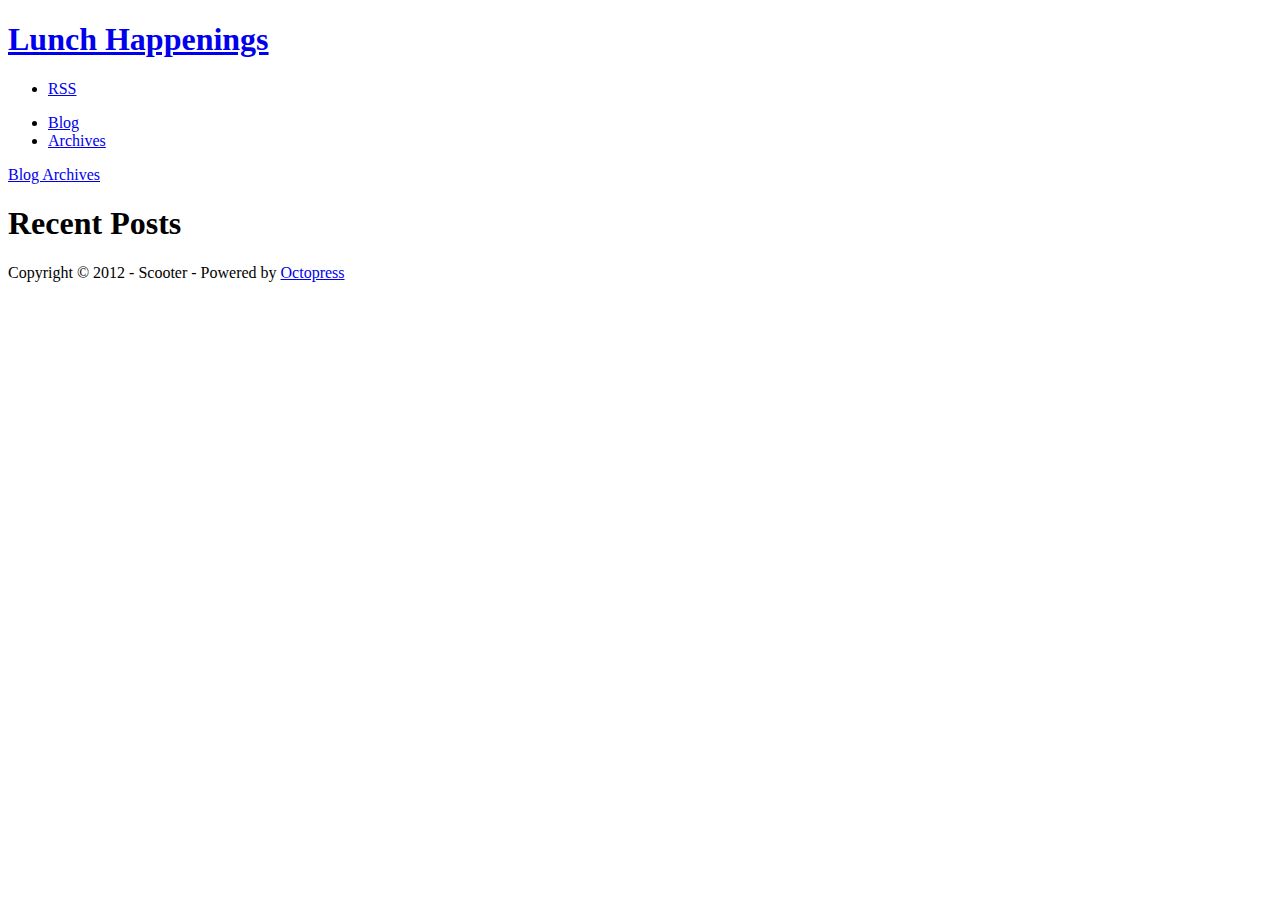
==== commit 63296b0d: "Site updated at 2012-10-26 22:51:28 UTC" ====
--- a/index.html
+++ b/index.html
@@ -19,11 +19,11 @@
 
   
   <link rel="canonical" href="http://sbartlett.github.com/sbartlett/">
-  <link href="/favicon.png" rel="icon">
-  <link href="/stylesheets/screen.css" media="screen, projection" rel="stylesheet" type="text/css">
-  <script src="/javascripts/modernizr-2.0.js"></script>
-  <script src="/javascripts/ender.js"></script>
-  <script src="/javascripts/octopress.js" type="text/javascript"></script>
+  <link href="/sbartlett/favicon.png" rel="icon">
+  <link href="/sbartlett/stylesheets/screen.css" media="screen, projection" rel="stylesheet" type="text/css">
+  <script src="/sbartlett/javascripts/modernizr-2.0.js"></script>
+  <script src="/sbartlett/javascripts/ender.js"></script>
+  <script src="/sbartlett/javascripts/octopress.js" type="text/javascript"></script>
   <link href="/sbartlett/atom.xml" rel="alternate" title="Lunch Happenings" type="application/atom+xml">
   <!--Fonts from Google"s Web font directory at http://google.com/webfonts -->
 <link href="http://fonts.googleapis.com/css?family=PT+Serif:regular,italic,bold,bolditalic" rel="stylesheet" type="text/css">
@@ -35,7 +35,7 @@
 
 <body   >
   <header role="banner"><hgroup>
-  <h1><a href="/">Lunch Happenings</a></h1>
+  <h1><a href="/sbartlett/">Lunch Happenings</a></h1>
   
 </hgroup>
 
@@ -46,8 +46,8 @@
 </ul>
   
 <ul class="main-navigation">
-  <li><a href="/">Blog</a></li>
-  <li><a href="/blog/archives">Archives</a></li>
+  <li><a href="/sbartlett/">Blog</a></li>
+  <li><a href="/sbartlett/blog/archives">Archives</a></li>
 </ul>
 
 </nav>
@@ -58,7 +58,7 @@
   
   <div class="pagination">
     
-    <a href="/blog/archives">Blog Archives</a>
+    <a href="/sbartlett/blog/archives">Blog Archives</a>
     
   </div>
 </div>
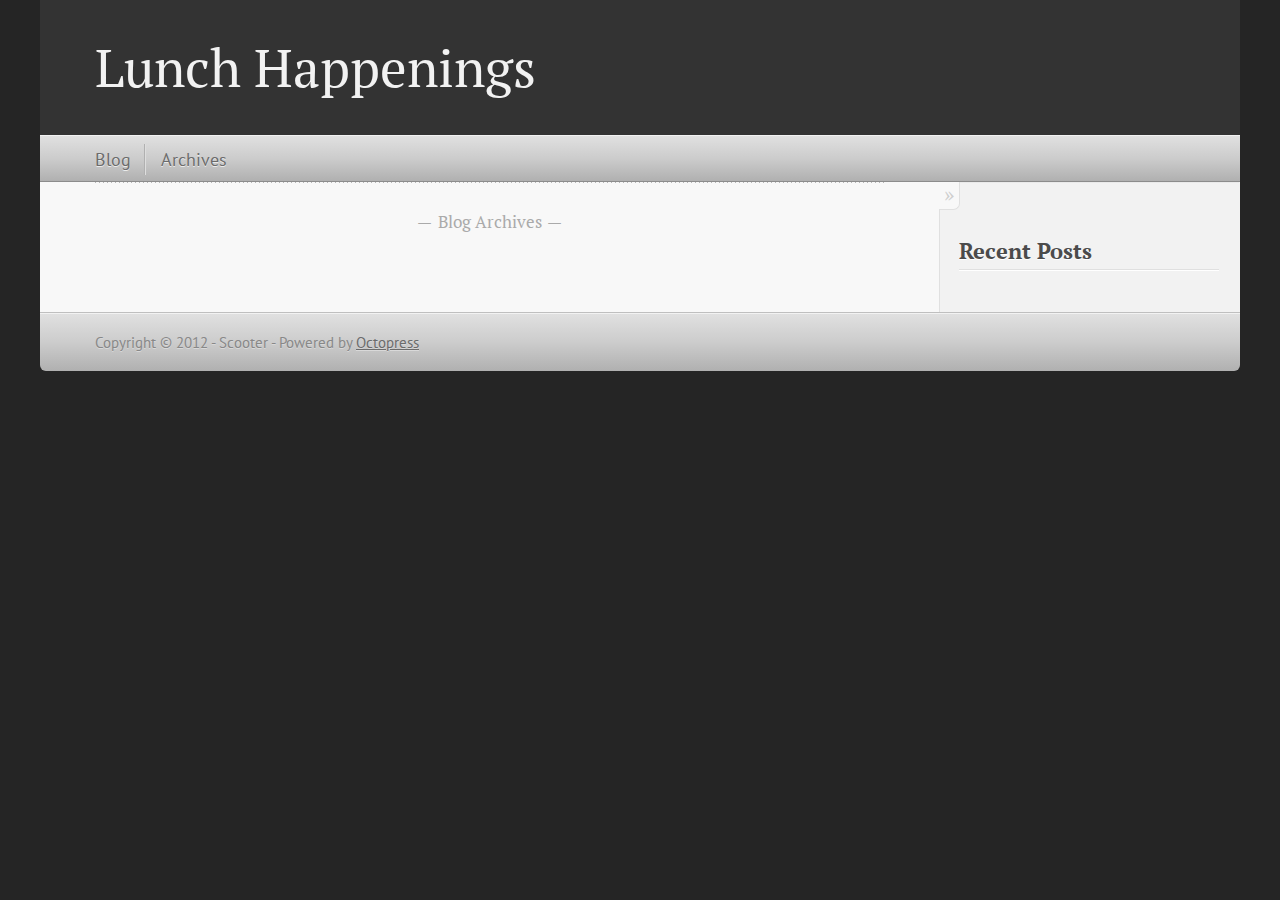
==== commit 30365a0d: "Site updated at 2012-10-26 23:09:24 UTC" ====
--- a/index.html
+++ b/index.html
@@ -18,12 +18,12 @@
   <meta name="viewport" content="width=device-width, initial-scale=1">
 
   
-  <link rel="canonical" href="http://sbartlett.github.com/sbartlett/">
-  <link href="/sbartlett/favicon.png" rel="icon">
-  <link href="/sbartlett/stylesheets/screen.css" media="screen, projection" rel="stylesheet" type="text/css">
-  <script src="/sbartlett/javascripts/modernizr-2.0.js"></script>
-  <script src="/sbartlett/javascripts/ender.js"></script>
-  <script src="/sbartlett/javascripts/octopress.js" type="text/javascript"></script>
+  <link rel="canonical" href="http://sbartlett.github.com/">
+  <link href="/favicon.png" rel="icon">
+  <link href="/stylesheets/screen.css" media="screen, projection" rel="stylesheet" type="text/css">
+  <script src="/javascripts/modernizr-2.0.js"></script>
+  <script src="/javascripts/ender.js"></script>
+  <script src="/javascripts/octopress.js" type="text/javascript"></script>
   <link href="/sbartlett/atom.xml" rel="alternate" title="Lunch Happenings" type="application/atom+xml">
   <!--Fonts from Google"s Web font directory at http://google.com/webfonts -->
 <link href="http://fonts.googleapis.com/css?family=PT+Serif:regular,italic,bold,bolditalic" rel="stylesheet" type="text/css">
@@ -35,7 +35,7 @@
 
 <body   >
   <header role="banner"><hgroup>
-  <h1><a href="/sbartlett/">Lunch Happenings</a></h1>
+  <h1><a href="/">Lunch Happenings</a></h1>
   
 </hgroup>
 
@@ -46,8 +46,8 @@
 </ul>
   
 <ul class="main-navigation">
-  <li><a href="/sbartlett/">Blog</a></li>
-  <li><a href="/sbartlett/blog/archives">Archives</a></li>
+  <li><a href="/">Blog</a></li>
+  <li><a href="/blog/archives">Archives</a></li>
 </ul>
 
 </nav>
@@ -58,7 +58,7 @@
   
   <div class="pagination">
     
-    <a href="/sbartlett/blog/archives">Blog Archives</a>
+    <a href="/blog/archives">Blog Archives</a>
     
   </div>
 </div>
--- a/stylesheets/screen.css
+++ b/stylesheets/screen.css
@@ -0,0 +1 @@
+html,body,div,span,applet,object,iframe,h1,h2,h3,h4,h5,h6,p,blockquote,pre,a,abbr,acronym,address,big,cite,code,del,dfn,em,img,ins,kbd,q,s,samp,small,strike,strong,sub,sup,tt,var,b,u,i,center,dl,dt,dd,ol,ul,li,fieldset,form,label,legend,table,caption,tbody,tfoot,thead,tr,th,td,article,aside,canvas,details,embed,figure,figcaption,footer,header,hgroup,menu,nav,output,ruby,section,summary,time,mark,audio,video{margin:0;padding:0;border:0;font:inherit;font-size:100%;vertical-align:baseline}html{line-height:1}ol,ul{list-style:none}table{border-collapse:collapse;border-spacing:0}caption,th,td{text-align:left;font-weight:normal;vertical-align:middle}q,blockquote{quotes:none}q:before,q:after,blockquote:before,blockquote:after{content:"";content:none}a img{border:none}article,aside,details,figcaption,figure,footer,header,hgroup,menu,nav,section,summary{display:block}article,aside,details,figcaption,figure,footer,header,hgroup,menu,nav,section,summary{display:block}a{color:#1863a1}a:visited{color:#751590}a:focus{color:#0181eb}a:hover{color:#0181eb}a:active{color:#01579f}aside.sidebar a{color:#1863a1}aside.sidebar a:focus{color:#0181eb}aside.sidebar a:hover{color:#0181eb}aside.sidebar a:active{color:#01579f}a{-webkit-transition:color 0.3s;-moz-transition:color 0.3s;-o-transition:color 0.3s;transition:color 0.3s}html{background:#252525 url('/sbartlett/images/line-tile.png?1351292473') top left}body>div{background:#f2f2f2 url('/sbartlett/images/noise.png?1351292473') top left;border-bottom:1px solid #bfbfbf}body>div>div{background:#f8f8f8 url('/sbartlett/images/noise.png?1351292473') top left;border-right:1px solid #e0e0e0}.heading,body>header h1,h1,h2,h3,h4,h5,h6{font-family:"PT Serif","Georgia","Helvetica Neue",Arial,sans-serif}.sans,body>header h2,article header p.meta,article>footer,#content .blog-index footer,html .gist .gist-file .gist-meta,#blog-archives a.category,#blog-archives time,aside.sidebar section,body>footer{font-family:"PT Sans","Helvetica Neue",Arial,sans-serif}.serif,body,#content .blog-index a[rel=full-article]{font-family:"PT Serif",Georgia,Times,"Times New Roman",serif}.mono,pre,code,tt,p code,li code{font-family:Menlo,Monaco,"Andale Mono","lucida console","Courier New",monospace}body>header h1{font-size:2.2em;font-family:"PT Serif","Georgia","Helvetica Neue",Arial,sans-serif;font-weight:normal;line-height:1.2em;margin-bottom:0.6667em}body>header h2{font-family:"PT Serif","Georgia","Helvetica Neue",Arial,sans-serif}body{line-height:1.5em;color:#222}h1{font-size:2.2em;line-height:1.2em}@media only screen and (min-width: 992px){body{font-size:1.15em}h1{font-size:2.6em;line-height:1.2em}}h1,h2,h3,h4,h5,h6{text-rendering:optimizelegibility;margin-bottom:1em;font-weight:bold}h2,section h1{font-size:1.5em}h3,section h2,section section h1{font-size:1.3em}h4,section h3,section section h2,section section section h1{font-size:1em}h5,section h4,section section h3{font-size:.9em}h6,section h5,section section h4,section section section h3{font-size:.8em}p,blockquote,ul,ol{margin-bottom:1.5em}ul{list-style-type:disc}ul ul{list-style-type:circle;margin-bottom:0px}ul ul ul{list-style-type:square;margin-bottom:0px}ol{list-style-type:decimal}ol ol{list-style-type:lower-alpha;margin-bottom:0px}ol ol ol{list-style-type:lower-roman;margin-bottom:0px}ul,ul ul,ul ol,ol,ol ul,ol ol{margin-left:1.3em}strong{font-weight:bold}em{font-style:italic}sup,sub{font-size:0.8em;position:relative;display:inline-block}sup{top:-0.5em}sub{bottom:-0.5em}q{font-style:italic}q:before{content:"\201C"}q:after{content:"\201D"}em,dfn{font-style:italic}strong,dfn{font-weight:bold}del,s{text-decoration:line-through}abbr,acronym{border-bottom:1px dotted;cursor:help}sub,sup{line-height:0}hr{margin-bottom:0.2em}small{font-size:.8em}big{font-size:1.2em}blockquote{font-style:italic;position:relative;font-size:1.2em;line-height:1.5em;padding-left:1em;border-left:4px solid rgba(170,170,170,0.5)}blockquote cite{font-style:italic}blockquote cite a{color:#aaa !important;word-wrap:break-word}blockquote cite:before{content:'\2014';padding-right:.3em;padding-left:.3em;color:#aaa}@media only screen and (min-width: 992px){blockquote{padding-left:1.5em;border-left-width:4px}}.pullquote-right:before,.pullquote-left:before{padding:0;border:none;content:attr(data-pullquote);float:right;width:45%;margin:.5em 0 1em 1.5em;position:relative;top:7px;font-size:1.4em;line-height:1.45em}.pullquote-left:before{float:left;margin:.5em 1.5em 1em 0}.force-wrap,article a,aside.sidebar a{white-space:-moz-pre-wrap;white-space:-pre-wrap;white-space:-o-pre-wrap;white-space:pre-wrap;word-wrap:break-word}.group,body>header,body>nav,body>footer,body #content>article,body #content>div>article,body #content>div>section,body div.pagination,aside.sidebar,#main,#content,.sidebar{*zoom:1}.group:after,body>header:after,body>nav:after,body>footer:after,body #content>article:after,body #content>div>article:after,body #content>div>section:after,body div.pagination:after,aside.sidebar:after,#main:after,#content:after,.sidebar:after{content:"";display:table;clear:both}body{-webkit-text-size-adjust:none;max-width:1200px;position:relative;margin:0 auto}body>header,body>nav,body>footer,body #content>article,body #content>div>article,body #content>div>section{padding-left:18px;padding-right:18px}@media only screen and (min-width: 480px){body>header,body>nav,body>footer,body #content>article,body #content>div>article,body #content>div>section{padding-left:25px;padding-right:25px}}@media only screen and (min-width: 768px){body>header,body>nav,body>footer,body #content>article,body #content>div>article,body #content>div>section{padding-left:35px;padding-right:35px}}@media only screen and (min-width: 992px){body>header,body>nav,body>footer,body #content>article,body #content>div>article,body #content>div>section{padding-left:55px;padding-right:55px}}body div.pagination{margin-left:18px;margin-right:18px}@media only screen and (min-width: 480px){body div.pagination{margin-left:25px;margin-right:25px}}@media only screen and (min-width: 768px){body div.pagination{margin-left:35px;margin-right:35px}}@media only screen and (min-width: 992px){body div.pagination{margin-left:55px;margin-right:55px}}body>header{font-size:1em;padding-top:1.5em;padding-bottom:1.5em}#content{overflow:hidden}#content>div,#content>article{width:100%}aside.sidebar{float:none;padding:0 18px 1px;background-color:#f7f7f7;border-top:1px solid #e0e0e0}.flex-content,article img,article video,article .flash-video,aside.sidebar img{max-width:100%;height:auto}.basic-alignment.left,article img.left,article video.left,article .left.flash-video,aside.sidebar img.left{float:left;margin-right:1.5em}.basic-alignment.right,article img.right,article video.right,article .right.flash-video,aside.sidebar img.right{float:right;margin-left:1.5em}.basic-alignment.center,article img.center,article video.center,article .center.flash-video,aside.sidebar img.center{display:block;margin:0 auto 1.5em}.basic-alignment.left,article img.left,article video.left,article .left.flash-video,aside.sidebar img.left,.basic-alignment.right,article img.right,article video.right,article .right.flash-video,aside.sidebar img.right{margin-bottom:.8em}.toggle-sidebar,.no-sidebar .toggle-sidebar{display:none}@media only screen and (min-width: 750px){body.sidebar-footer aside.sidebar{float:none;width:auto;clear:left;margin:0;padding:0 35px 1px;background-color:#f7f7f7;border-top:1px solid #eaeaea}body.sidebar-footer aside.sidebar section.odd,body.sidebar-footer aside.sidebar section.even{float:left;width:48%}body.sidebar-footer aside.sidebar section.odd{margin-left:0}body.sidebar-footer aside.sidebar section.even{margin-left:4%}body.sidebar-footer aside.sidebar.thirds section{width:30%;margin-left:5%}body.sidebar-footer aside.sidebar.thirds section.first{margin-left:0;clear:both}}body.sidebar-footer #content{margin-right:0px}body.sidebar-footer .toggle-sidebar{display:none}@media only screen and (min-width: 550px){body>header{font-size:1em}}@media only screen and (min-width: 750px){aside.sidebar{float:none;width:auto;clear:left;margin:0;padding:0 35px 1px;background-color:#f7f7f7;border-top:1px solid #eaeaea}aside.sidebar section.odd,aside.sidebar section.even{float:left;width:48%}aside.sidebar section.odd{margin-left:0}aside.sidebar section.even{margin-left:4%}aside.sidebar.thirds section{width:30%;margin-left:5%}aside.sidebar.thirds section.first{margin-left:0;clear:both}}@media only screen and (min-width: 768px){body{-webkit-text-size-adjust:auto}body>header{font-size:1.2em}#main{padding:0;margin:0 auto}#content{overflow:visible;margin-right:240px;position:relative}.no-sidebar #content{margin-right:0;border-right:0}.collapse-sidebar #content{margin-right:20px}#content>div,#content>article{padding-top:17.5px;padding-bottom:17.5px;float:left}aside.sidebar{width:210px;padding:0 15px 15px;background:none;clear:none;float:left;margin:0 -100% 0 0}aside.sidebar section{width:auto;margin-left:0}aside.sidebar section.odd,aside.sidebar section.even{float:none;width:auto;margin-left:0}.collapse-sidebar aside.sidebar{float:none;width:auto;clear:left;margin:0;padding:0 35px 1px;background-color:#f7f7f7;border-top:1px solid #eaeaea}.collapse-sidebar aside.sidebar section.odd,.collapse-sidebar aside.sidebar section.even{float:left;width:48%}.collapse-sidebar aside.sidebar section.odd{margin-left:0}.collapse-sidebar aside.sidebar section.even{margin-left:4%}.collapse-sidebar aside.sidebar.thirds section{width:30%;margin-left:5%}.collapse-sidebar aside.sidebar.thirds section.first{margin-left:0;clear:both}}@media only screen and (min-width: 992px){body>header{font-size:1.3em}#content{margin-right:300px}#content>div,#content>article{padding-top:27.5px;padding-bottom:27.5px}aside.sidebar{width:260px;padding:1.2em 20px 20px}.collapse-sidebar aside.sidebar{padding-left:55px;padding-right:55px}}@media only screen and (min-width: 768px){ul,ol{margin-left:0}}body>header{background:#333}body>header h1{display:inline-block;margin:0}body>header h1 a,body>header h1 a:visited,body>header h1 a:hover{color:#f2f2f2;text-decoration:none}body>header h2{margin:.2em 0 0;font-size:1em;color:#aaa;font-weight:normal}body>nav{position:relative;background-color:#ccc;background:url('/sbartlett/images/noise.png?1351292473'),-webkit-gradient(linear, 50% 0%, 50% 100%, color-stop(0%, #e0e0e0), color-stop(50%, #cccccc), color-stop(100%, #b0b0b0));background:url('/sbartlett/images/noise.png?1351292473'),-webkit-linear-gradient(#e0e0e0,#cccccc,#b0b0b0);background:url('/sbartlett/images/noise.png?1351292473'),-moz-linear-gradient(#e0e0e0,#cccccc,#b0b0b0);background:url('/sbartlett/images/noise.png?1351292473'),-o-linear-gradient(#e0e0e0,#cccccc,#b0b0b0);background:url('/sbartlett/images/noise.png?1351292473'),linear-gradient(#e0e0e0,#cccccc,#b0b0b0);border-top:1px solid #f2f2f2;border-bottom:1px solid #8c8c8c;padding-top:.35em;padding-bottom:.35em}body>nav form{-webkit-background-clip:padding;-moz-background-clip:padding;background-clip:padding-box;margin:0;padding:0}body>nav form .search{padding:.3em .5em 0;font-size:.85em;font-family:"PT Sans","Helvetica Neue",Arial,sans-serif;line-height:1.1em;width:95%;-webkit-border-radius:0.5em;-moz-border-radius:0.5em;-ms-border-radius:0.5em;-o-border-radius:0.5em;border-radius:0.5em;-webkit-background-clip:padding;-moz-background-clip:padding;background-clip:padding-box;-webkit-box-shadow:#d1d1d1 0 1px;-moz-box-shadow:#d1d1d1 0 1px;box-shadow:#d1d1d1 0 1px;background-color:#f2f2f2;border:1px solid #b3b3b3;color:#888}body>nav form .search:focus{color:#444;border-color:#80b1df;-webkit-box-shadow:#80b1df 0 0 4px,#80b1df 0 0 3px inset;-moz-box-shadow:#80b1df 0 0 4px,#80b1df 0 0 3px inset;box-shadow:#80b1df 0 0 4px,#80b1df 0 0 3px inset;background-color:#fff;outline:none}body>nav fieldset[role=search]{float:right;width:48%}body>nav fieldset.mobile-nav{float:left;width:48%}body>nav fieldset.mobile-nav select{width:100%;font-size:.8em;border:1px solid #888}body>nav ul{display:none}@media only screen and (min-width: 550px){body>nav{font-size:.9em}body>nav ul{margin:0;padding:0;border:0;overflow:hidden;*zoom:1;float:left;display:block;padding-top:.15em}body>nav ul li{list-style-image:none;list-style-type:none;margin-left:0;white-space:nowrap;display:inline;float:left;padding-left:0;padding-right:0}body>nav ul li:first-child,body>nav ul li.first{padding-left:0}body>nav ul li:last-child{padding-right:0}body>nav ul li.last{padding-right:0}body>nav ul.subscription{margin-left:.8em;float:right}body>nav ul.subscription li:last-child a{padding-right:0}body>nav ul li{margin:0}body>nav a{color:#6b6b6b;font-family:"PT Sans","Helvetica Neue",Arial,sans-serif;text-shadow:#ebebeb 0 1px;float:left;text-decoration:none;font-size:1.1em;padding:.1em 0;line-height:1.5em}body>nav a:visited{color:#6b6b6b}body>nav a:hover{color:#2b2b2b}body>nav li+li{border-left:1px solid #b0b0b0;margin-left:.8em}body>nav li+li a{padding-left:.8em;border-left:1px solid #dedede}body>nav form{float:right;text-align:left;padding-left:.8em;width:175px}body>nav form .search{width:93%;font-size:.95em;line-height:1.2em}body>nav ul[data-subscription$=email]+form{width:97px}body>nav ul[data-subscription$=email]+form .search{width:91%}body>nav fieldset.mobile-nav{display:none}body>nav fieldset[role=search]{width:99%}}@media only screen and (min-width: 992px){body>nav form{width:215px}body>nav ul[data-subscription$=email]+form{width:147px}}.no-placeholder body>nav .search{background:#f2f2f2 url('/sbartlett/images/search.png?1351292473') 0.3em 0.25em no-repeat;text-indent:1.3em}@media only screen and (min-width: 550px){.maskImage body>nav ul[data-subscription$=email]+form{width:123px}}@media only screen and (min-width: 992px){.maskImage body>nav ul[data-subscription$=email]+form{width:173px}}.maskImage ul.subscription{position:relative;top:.2em}.maskImage ul.subscription li,.maskImage ul.subscription a{border:0;padding:0}.maskImage a[rel=subscribe-rss]{position:relative;top:0px;text-indent:-999999em;background-color:#dedede;border:0;padding:0}.maskImage a[rel=subscribe-rss],.maskImage a[rel=subscribe-rss]:after{-webkit-mask-image:url('/sbartlett/images/rss.png?1351292473');-moz-mask-image:url('/sbartlett/images/rss.png?1351292473');-ms-mask-image:url('/sbartlett/images/rss.png?1351292473');-o-mask-image:url('/sbartlett/images/rss.png?1351292473');mask-image:url('/sbartlett/images/rss.png?1351292473');-webkit-mask-repeat:no-repeat;-moz-mask-repeat:no-repeat;-ms-mask-repeat:no-repeat;-o-mask-repeat:no-repeat;mask-repeat:no-repeat;width:22px;height:22px}.maskImage a[rel=subscribe-rss]:after{content:"";position:absolute;top:-1px;left:0;background-color:#ababab}.maskImage a[rel=subscribe-rss]:hover:after{background-color:#9e9e9e}.maskImage a[rel=subscribe-email]{position:relative;top:0px;text-indent:-999999em;background-color:#dedede;border:0;padding:0}.maskImage a[rel=subscribe-email],.maskImage a[rel=subscribe-email]:after{-webkit-mask-image:url('/sbartlett/images/email.png?1351292473');-moz-mask-image:url('/sbartlett/images/email.png?1351292473');-ms-mask-image:url('/sbartlett/images/email.png?1351292473');-o-mask-image:url('/sbartlett/images/email.png?1351292473');mask-image:url('/sbartlett/images/email.png?1351292473');-webkit-mask-repeat:no-repeat;-moz-mask-repeat:no-repeat;-ms-mask-repeat:no-repeat;-o-mask-repeat:no-repeat;mask-repeat:no-repeat;width:28px;height:22px}.maskImage a[rel=subscribe-email]:after{content:"";position:absolute;top:-1px;left:0;background-color:#ababab}.maskImage a[rel=subscribe-email]:hover:after{background-color:#9e9e9e}article{padding-top:1em}article header{position:relative;padding-top:2em;padding-bottom:1em;margin-bottom:1em;background:url('[data-uri]') bottom left repeat-x}article header h1{margin:0}article header h1 a{text-decoration:none}article header h1 a:hover{text-decoration:underline}article header p{font-size:.9em;color:#aaa;margin:0}article header p.meta{text-transform:uppercase;position:absolute;top:0}@media only screen and (min-width: 768px){article header{margin-bottom:1.5em;padding-bottom:1em;background:url('[data-uri]') bottom left repeat-x}}article h2{padding-top:0.8em;background:url('[data-uri]') top left repeat-x}.entry-content article h2:first-child,article header+h2{padding-top:0}article h2:first-child,article header+h2{background:none}article .feature{padding-top:.5em;margin-bottom:1em;padding-bottom:1em;background:url('[data-uri]') bottom left repeat-x;font-size:2.0em;font-style:italic;line-height:1.3em}article img,article video,article .flash-video{-webkit-border-radius:0.3em;-moz-border-radius:0.3em;-ms-border-radius:0.3em;-o-border-radius:0.3em;border-radius:0.3em;-webkit-box-shadow:rgba(0,0,0,0.15) 0 1px 4px;-moz-box-shadow:rgba(0,0,0,0.15) 0 1px 4px;box-shadow:rgba(0,0,0,0.15) 0 1px 4px;-webkit-box-sizing:border-box;-moz-box-sizing:border-box;box-sizing:border-box;border:#fff 0.5em solid}article video,article .flash-video{margin:0 auto 1.5em}article video{display:block;width:100%}article .flash-video>div{position:relative;display:block;padding-bottom:56.25%;padding-top:1px;height:0;overflow:hidden}article .flash-video>div iframe,article .flash-video>div object,article .flash-video>div embed{position:absolute;top:0;left:0;width:100%;height:100%}article>footer{padding-bottom:2.5em;margin-top:2em}article>footer p.meta{margin-bottom:.8em;font-size:.85em;clear:both;overflow:hidden}.blog-index article+article{background:url('[data-uri]') top left repeat-x}#content .blog-index{padding-top:0;padding-bottom:0}#content .blog-index article{padding-top:2em}#content .blog-index article header{background:none;padding-bottom:0}#content .blog-index article h1{font-size:2.2em}#content .blog-index article h1 a{color:inherit}#content .blog-index article h1 a:hover{color:#0181eb}#content .blog-index a[rel=full-article]{background:#ebebeb;display:inline-block;padding:.4em .8em;margin-right:.5em;text-decoration:none;color:#666;-webkit-transition:background-color 0.5s;-moz-transition:background-color 0.5s;-o-transition:background-color 0.5s;transition:background-color 0.5s}#content .blog-index a[rel=full-article]:hover{background:#0181eb;text-shadow:none;color:#f8f8f8}#content .blog-index footer{margin-top:1em}.separator,article>footer .byline+time:before,article>footer time+time:before,article>footer .comments:before,article>footer .byline ~ .categories:before{content:"\2022 ";padding:0 .4em 0 .2em;display:inline-block}#content div.pagination{text-align:center;font-size:.95em;position:relative;background:url('[data-uri]') top left repeat-x;padding-top:1.5em;padding-bottom:1.5em}#content div.pagination a{text-decoration:none;color:#aaa}#content div.pagination a.prev{position:absolute;left:0}#content div.pagination a.next{position:absolute;right:0}#content div.pagination a:hover{color:#0181eb}#content div.pagination a[href*=archive]:before,#content div.pagination a[href*=archive]:after{content:'\2014';padding:0 .3em}p.meta+.sharing{padding-top:1em;padding-left:0;background:url('[data-uri]') top left repeat-x}#fb-root{display:none}.highlight,html .gist .gist-file .gist-syntax .gist-highlight{border:1px solid #05232b !important}.highlight table td.code,html .gist .gist-file .gist-syntax .gist-highlight table td.code{width:100%}.highlight .line-numbers,html .gist .gist-file .gist-syntax .gist-highlight .line-numbers{text-align:right;font-size:13px;line-height:1.45em;background:#073642 url('/sbartlett/images/noise.png?1351292473') top left !important;border-right:1px solid #00232c !important;-webkit-box-shadow:#083e4b -1px 0 inset;-moz-box-shadow:#083e4b -1px 0 inset;box-shadow:#083e4b -1px 0 inset;text-shadow:#021014 0 -1px;padding:.8em !important;-webkit-border-radius:0;-moz-border-radius:0;-ms-border-radius:0;-o-border-radius:0;border-radius:0}.highlight .line-numbers span,html .gist .gist-file .gist-syntax .gist-highlight .line-numbers span{color:#586e75 !important}figure.code,.gist-file,pre{-webkit-box-shadow:rgba(0,0,0,0.06) 0 0 10px;-moz-box-shadow:rgba(0,0,0,0.06) 0 0 10px;box-shadow:rgba(0,0,0,0.06) 0 0 10px}figure.code .highlight pre,.gist-file .highlight pre,pre .highlight pre{-webkit-box-shadow:none;-moz-box-shadow:none;box-shadow:none}html .gist .gist-file{margin-bottom:1.8em;position:relative;border:none;padding-top:26px !important}html .gist .gist-file .gist-syntax{border-bottom:0 !important;background:none !important}html .gist .gist-file .gist-syntax .gist-highlight{background:#002b36 !important}html .gist .gist-file .gist-meta{padding:.6em 0.8em;border:1px solid #083e4b !important;color:#586e75;font-size:.7em !important;background:#073642 url('/sbartlett/images/noise.png?1351292473') top left;line-height:1.5em}html .gist .gist-file .gist-meta a{color:#75878b !important;text-decoration:none}html .gist .gist-file .gist-meta a:hover{text-decoration:underline}html .gist .gist-file .gist-meta a:hover{color:#93a1a1 !important}html .gist .gist-file .gist-meta a[href*='#file']{position:absolute;top:0;left:0;right:-10px;color:#474747 !important}html .gist .gist-file .gist-meta a[href*='#file']:hover{color:#1863a1 !important}html .gist .gist-file .gist-meta a[href*=raw]{top:.4em}pre{background:#002b36 url('/sbartlett/images/noise.png?1351292473') top left;-webkit-border-radius:0.4em;-moz-border-radius:0.4em;-ms-border-radius:0.4em;-o-border-radius:0.4em;border-radius:0.4em;border:1px solid #05232b;line-height:1.45em;font-size:13px;margin-bottom:2.1em;padding:.8em 1em;color:#93a1a1;overflow:auto}h3.filename+pre{-moz-border-radius-topleft:0px;-webkit-border-top-left-radius:0px;border-top-left-radius:0px;-moz-border-radius-topright:0px;-webkit-border-top-right-radius:0px;border-top-right-radius:0px}p code,li code{display:inline-block;white-space:no-wrap;background:#fff;font-size:.8em;line-height:1.5em;color:#555;border:1px solid #ddd;-webkit-border-radius:0.4em;-moz-border-radius:0.4em;-ms-border-radius:0.4em;-o-border-radius:0.4em;border-radius:0.4em;padding:0 .3em;margin:-1px 0}p pre code,li pre code{font-size:1em !important;background:none;border:none}.pre-code,html .gist .gist-file .gist-syntax .gist-highlight pre,.highlight code{font-family:Menlo,Monaco,"Andale Mono","lucida console","Courier New",monospace !important;overflow:scroll;overflow-y:hidden;display:block;padding:.8em !important;overflow-x:auto;line-height:1.45em;background:#002b36 url('/sbartlett/images/noise.png?1351292473') top left !important;color:#93a1a1 !important}.pre-code *::-moz-selection,html .gist .gist-file .gist-syntax .gist-highlight pre *::-moz-selection,.highlight code *::-moz-selection{background:#386774;color:inherit;text-shadow:#002b36 0 1px}.pre-code *::-webkit-selection,html .gist .gist-file .gist-syntax .gist-highlight pre *::-webkit-selection,.highlight code *::-webkit-selection{background:#386774;color:inherit;text-shadow:#002b36 0 1px}.pre-code *::selection,html .gist .gist-file .gist-syntax .gist-highlight pre *::selection,.highlight code *::selection{background:#386774;color:inherit;text-shadow:#002b36 0 1px}.pre-code span,html .gist .gist-file .gist-syntax .gist-highlight pre span,.highlight code span{color:#93a1a1 !important}.pre-code span,html .gist .gist-file .gist-syntax .gist-highlight pre span,.highlight code span{font-style:normal !important;font-weight:normal !important}.pre-code .c,html .gist .gist-file .gist-syntax .gist-highlight pre .c,.highlight code .c{color:#586e75 !important;font-style:italic !important}.pre-code .cm,html .gist .gist-file .gist-syntax .gist-highlight pre .cm,.highlight code .cm{color:#586e75 !important;font-style:italic !important}.pre-code .cp,html .gist .gist-file .gist-syntax .gist-highlight pre .cp,.highlight code .cp{color:#586e75 !important;font-style:italic !important}.pre-code .c1,html .gist .gist-file .gist-syntax .gist-highlight pre .c1,.highlight code .c1{color:#586e75 !important;font-style:italic !important}.pre-code .cs,html .gist .gist-file .gist-syntax .gist-highlight pre .cs,.highlight code .cs{color:#586e75 !important;font-weight:bold !important;font-style:italic !important}.pre-code .err,html .gist .gist-file .gist-syntax .gist-highlight pre .err,.highlight code .err{color:#dc322f !important;background:none !important}.pre-code .k,html .gist .gist-file .gist-syntax .gist-highlight pre .k,.highlight code .k{color:#cb4b16 !important}.pre-code .o,html .gist .gist-file .gist-syntax .gist-highlight pre .o,.highlight code .o{color:#93a1a1 !important;font-weight:bold !important}.pre-code .p,html .gist .gist-file .gist-syntax .gist-highlight pre .p,.highlight code .p{color:#93a1a1 !important}.pre-code .ow,html .gist .gist-file .gist-syntax .gist-highlight pre .ow,.highlight code .ow{color:#2aa198 !important;font-weight:bold !important}.pre-code .gd,html .gist .gist-file .gist-syntax .gist-highlight pre .gd,.highlight code .gd{color:#93a1a1 !important;background-color:#372c34 !important;display:inline-block}.pre-code .gd .x,html .gist .gist-file .gist-syntax .gist-highlight pre .gd .x,.highlight code .gd .x{color:#93a1a1 !important;background-color:#4d2d33 !important;display:inline-block}.pre-code .ge,html .gist .gist-file .gist-syntax .gist-highlight pre .ge,.highlight code .ge{color:#93a1a1 !important;font-style:italic !important}.pre-code .gh,html .gist .gist-file .gist-syntax .gist-highlight pre .gh,.highlight code .gh{color:#586e75 !important}.pre-code .gi,html .gist .gist-file .gist-syntax .gist-highlight pre .gi,.highlight code .gi{color:#93a1a1 !important;background-color:#1a412b !important;display:inline-block}.pre-code .gi .x,html .gist .gist-file .gist-syntax .gist-highlight pre .gi .x,.highlight code .gi .x{color:#93a1a1 !important;background-color:#355720 !important;display:inline-block}.pre-code .gs,html .gist .gist-file .gist-syntax .gist-highlight pre .gs,.highlight code .gs{color:#93a1a1 !important;font-weight:bold !important}.pre-code .gu,html .gist .gist-file .gist-syntax .gist-highlight pre .gu,.highlight code .gu{color:#6c71c4 !important}.pre-code .kc,html .gist .gist-file .gist-syntax .gist-highlight pre .kc,.highlight code .kc{color:#859900 !important;font-weight:bold !important}.pre-code .kd,html .gist .gist-file .gist-syntax .gist-highlight pre .kd,.highlight code .kd{color:#268bd2 !important}.pre-code .kp,html .gist .gist-file .gist-syntax .gist-highlight pre .kp,.highlight code .kp{color:#cb4b16 !important;font-weight:bold !important}.pre-code .kr,html .gist .gist-file .gist-syntax .gist-highlight pre .kr,.highlight code .kr{color:#d33682 !important;font-weight:bold !important}.pre-code .kt,html .gist .gist-file .gist-syntax .gist-highlight pre .kt,.highlight code .kt{color:#2aa198 !important}.pre-code .n,html .gist .gist-file .gist-syntax .gist-highlight pre .n,.highlight code .n{color:#268bd2 !important}.pre-code .na,html .gist .gist-file .gist-syntax .gist-highlight pre .na,.highlight code .na{color:#268bd2 !important}.pre-code .nb,html .gist .gist-file .gist-syntax .gist-highlight pre .nb,.highlight code .nb{color:#859900 !important}.pre-code .nc,html .gist .gist-file .gist-syntax .gist-highlight pre .nc,.highlight code .nc{color:#d33682 !important}.pre-code .no,html .gist .gist-file .gist-syntax .gist-highlight pre .no,.highlight code .no{color:#b58900 !important}.pre-code .nl,html .gist .gist-file .gist-syntax .gist-highlight pre .nl,.highlight code .nl{color:#859900 !important}.pre-code .ne,html .gist .gist-file .gist-syntax .gist-highlight pre .ne,.highlight code .ne{color:#268bd2 !important;font-weight:bold !important}.pre-code .nf,html .gist .gist-file .gist-syntax .gist-highlight pre .nf,.highlight code .nf{color:#268bd2 !important;font-weight:bold !important}.pre-code .nn,html .gist .gist-file .gist-syntax .gist-highlight pre .nn,.highlight code .nn{color:#b58900 !important}.pre-code .nt,html .gist .gist-file .gist-syntax .gist-highlight pre .nt,.highlight code .nt{color:#268bd2 !important;font-weight:bold !important}.pre-code .nx,html .gist .gist-file .gist-syntax .gist-highlight pre .nx,.highlight code .nx{color:#b58900 !important}.pre-code .vg,html .gist .gist-file .gist-syntax .gist-highlight pre .vg,.highlight code .vg{color:#268bd2 !important}.pre-code .vi,html .gist .gist-file .gist-syntax .gist-highlight pre .vi,.highlight code .vi{color:#268bd2 !important}.pre-code .nv,html .gist .gist-file .gist-syntax .gist-highlight pre .nv,.highlight code .nv{color:#268bd2 !important}.pre-code .mf,html .gist .gist-file .gist-syntax .gist-highlight pre .mf,.highlight code .mf{color:#2aa198 !important}.pre-code .m,html .gist .gist-file .gist-syntax .gist-highlight pre .m,.highlight code .m{color:#2aa198 !important}.pre-code .mh,html .gist .gist-file .gist-syntax .gist-highlight pre .mh,.highlight code .mh{color:#2aa198 !important}.pre-code .mi,html .gist .gist-file .gist-syntax .gist-highlight pre .mi,.highlight code .mi{color:#2aa198 !important}.pre-code .s,html .gist .gist-file .gist-syntax .gist-highlight pre .s,.highlight code .s{color:#2aa198 !important}.pre-code .sd,html .gist .gist-file .gist-syntax .gist-highlight pre .sd,.highlight code .sd{color:#2aa198 !important}.pre-code .s2,html .gist .gist-file .gist-syntax .gist-highlight pre .s2,.highlight code .s2{color:#2aa198 !important}.pre-code .se,html .gist .gist-file .gist-syntax .gist-highlight pre .se,.highlight code .se{color:#dc322f !important}.pre-code .si,html .gist .gist-file .gist-syntax .gist-highlight pre .si,.highlight code .si{color:#268bd2 !important}.pre-code .sr,html .gist .gist-file .gist-syntax .gist-highlight pre .sr,.highlight code .sr{color:#2aa198 !important}.pre-code .s1,html .gist .gist-file .gist-syntax .gist-highlight pre .s1,.highlight code .s1{color:#2aa198 !important}.pre-code div .gd,html .gist .gist-file .gist-syntax .gist-highlight pre div .gd,.highlight code div .gd,.pre-code div .gd .x,html .gist .gist-file .gist-syntax .gist-highlight pre div .gd .x,.highlight code div .gd .x,.pre-code div .gi,html .gist .gist-file .gist-syntax .gist-highlight pre div .gi,.highlight code div .gi,.pre-code div .gi .x,html .gist .gist-file .gist-syntax .gist-highlight pre div .gi .x,.highlight code div .gi .x{display:inline-block;width:100%}.highlight,.gist-highlight{margin-bottom:1.8em;background:#002b36;overflow-y:hidden;overflow-x:auto}.highlight pre,.gist-highlight pre{background:none;-webkit-border-radius:none;-moz-border-radius:none;-ms-border-radius:none;-o-border-radius:none;border-radius:none;border:none;padding:0;margin-bottom:0}pre::-webkit-scrollbar,.highlight::-webkit-scrollbar,.gist-highlight::-webkit-scrollbar{height:.5em;background:rgba(255,255,255,0.15)}pre::-webkit-scrollbar-thumb:horizontal,.highlight::-webkit-scrollbar-thumb:horizontal,.gist-highlight::-webkit-scrollbar-thumb:horizontal{background:rgba(255,255,255,0.2);-webkit-border-radius:4px;border-radius:4px}.highlight code{background:#000}figure.code{background:none;padding:0;border:0;margin-bottom:1.5em}figure.code pre{margin-bottom:0}figure.code figcaption{position:relative}figure.code .highlight{margin-bottom:0}.code-title,html .gist .gist-file .gist-meta a[href*='#file'],h3.filename,figure.code figcaption{text-align:center;font-size:13px;line-height:2em;text-shadow:#cbcccc 0 1px 0;color:#474747;font-weight:normal;margin-bottom:0;-moz-border-radius-topleft:5px;-webkit-border-top-left-radius:5px;border-top-left-radius:5px;-moz-border-radius-topright:5px;-webkit-border-top-right-radius:5px;border-top-right-radius:5px;font-family:"Helvetica Neue", Arial, "Lucida Grande", "Lucida Sans Unicode", Lucida, sans-serif;background:#aaa url('/sbartlett/images/code_bg.png?1351292473') top repeat-x;border:1px solid #565656;border-top-color:#cbcbcb;border-left-color:#a5a5a5;border-right-color:#a5a5a5;border-bottom:0}.download-source,html .gist .gist-file .gist-meta a[href*=raw],figure.code figcaption a{position:absolute;right:.8em;text-decoration:none;color:#666 !important;z-index:1;font-size:13px;text-shadow:#cbcccc 0 1px 0;padding-left:3em}.download-source:hover,html .gist .gist-file .gist-meta a[href*=raw]:hover,figure.code figcaption a:hover{text-decoration:underline}#archive #content>div,#archive #content>div>article{padding-top:0}#blog-archives{color:#aaa}#blog-archives article{padding:1em 0 1em;position:relative;background:url('[data-uri]') bottom left repeat-x}#blog-archives article:last-child{background:none}#blog-archives article footer{padding:0;margin:0}#blog-archives h1{color:#222;margin-bottom:.3em}#blog-archives h2{display:none}#blog-archives h1{font-size:1.5em}#blog-archives h1 a{text-decoration:none;color:inherit;font-weight:normal;display:inline-block}#blog-archives h1 a:hover{text-decoration:underline}#blog-archives h1 a:hover{color:#0181eb}#blog-archives a.category,#blog-archives time{color:#aaa}#blog-archives .entry-content{display:none}#blog-archives time{font-size:.9em;line-height:1.2em}#blog-archives time .month,#blog-archives time .day{display:inline-block}#blog-archives time .month{text-transform:uppercase}#blog-archives p{margin-bottom:1em}#blog-archives a,#blog-archives .entry-content a{color:inherit}#blog-archives a:hover,#blog-archives .entry-content a:hover{color:#0181eb}#blog-archives a:hover{color:#0181eb}@media only screen and (min-width: 550px){#blog-archives article{margin-left:5em}#blog-archives h2{margin-bottom:.3em;font-weight:normal;display:inline-block;position:relative;top:-1px;float:left}#blog-archives h2:first-child{padding-top:.75em}#blog-archives time{position:absolute;text-align:right;left:0em;top:1.8em}#blog-archives .year{display:none}#blog-archives article{padding-left:4.5em;padding-bottom:.7em}#blog-archives a.category{line-height:1.1em}}#content>.category article{margin-left:0;padding-left:6.8em}#content>.category .year{display:inline}.side-shadow-border,aside.sidebar section h1,aside.sidebar li{-webkit-box-shadow:#fff 0 1px;-moz-box-shadow:#fff 0 1px;box-shadow:#fff 0 1px}aside.sidebar{overflow:hidden;color:#4b4b4b;text-shadow:#fff 0 1px}aside.sidebar section{font-size:.8em;line-height:1.4em;margin-bottom:1.5em}aside.sidebar section h1{margin:1.5em 0 0;padding-bottom:.2em;border-bottom:1px solid #e0e0e0}aside.sidebar section h1+p{padding-top:.4em}aside.sidebar img{-webkit-border-radius:0.3em;-moz-border-radius:0.3em;-ms-border-radius:0.3em;-o-border-radius:0.3em;border-radius:0.3em;-webkit-box-shadow:rgba(0,0,0,0.15) 0 1px 4px;-moz-box-shadow:rgba(0,0,0,0.15) 0 1px 4px;box-shadow:rgba(0,0,0,0.15) 0 1px 4px;-webkit-box-sizing:border-box;-moz-box-sizing:border-box;box-sizing:border-box;border:#fff 0.3em solid}aside.sidebar ul{margin-bottom:0.5em;margin-left:0}aside.sidebar li{list-style:none;padding:.5em 0;margin:0;border-bottom:1px solid #e0e0e0}aside.sidebar li p:last-child{margin-bottom:0}aside.sidebar a{color:inherit;-webkit-transition:color 0.5s;-moz-transition:color 0.5s;-o-transition:color 0.5s;transition:color 0.5s}aside.sidebar:hover a{color:#1863a1}aside.sidebar:hover a:hover{color:#0181eb}.aside-alt-link,#tweets a[href*='twitter.com/search'],#pinboard_linkroll .pin-tag{color:#7e7e7e}.aside-alt-link:hover,#tweets a[href*='twitter.com/search']:hover,#pinboard_linkroll .pin-tag:hover{color:#0181eb}@media only screen and (min-width: 768px){.toggle-sidebar{outline:none;position:absolute;right:-10px;top:0;bottom:0;display:inline-block;text-decoration:none;color:#cecece;width:9px;cursor:pointer}.toggle-sidebar:hover{background:#e9e9e9;background:-webkit-gradient(linear, 0% 50%, 100% 50%, color-stop(0%, rgba(224,224,224,0.5)), color-stop(100%, rgba(224,224,224,0)));background:-webkit-linear-gradient(left, rgba(224,224,224,0.5),rgba(224,224,224,0));background:-moz-linear-gradient(left, rgba(224,224,224,0.5),rgba(224,224,224,0));background:-o-linear-gradient(left, rgba(224,224,224,0.5),rgba(224,224,224,0));background:linear-gradient(left, rgba(224,224,224,0.5),rgba(224,224,224,0))}.toggle-sidebar:after{position:absolute;right:-11px;top:0;width:20px;font-size:1.2em;line-height:1.1em;padding-bottom:.15em;-moz-border-radius-bottomright:0.3em;-webkit-border-bottom-right-radius:0.3em;border-bottom-right-radius:0.3em;text-align:center;background:#f8f8f8 url('/sbartlett/images/noise.png?1351292473') top left;border-bottom:1px solid #e0e0e0;border-right:1px solid #e0e0e0;content:"\00BB";text-indent:-1px}.collapse-sidebar .toggle-sidebar{text-indent:0px;right:-20px;width:19px}.collapse-sidebar .toggle-sidebar:hover{background:#e9e9e9}.collapse-sidebar .toggle-sidebar:after{border-left:1px solid #e0e0e0;text-shadow:#fff 0 1px;content:"\00AB";left:0px;right:0;text-align:center;text-indent:0;border:0;border-right-width:0;background:none}}#tweets .loading{background:url('[data-uri]') no-repeat center 0.5em;color:#c4c4c4;text-shadow:#f8f8f8 0 1px;text-align:center;padding:2.5em 0 .5em}#tweets .loading.error{background:url('[data-uri]') no-repeat center 0.5em}#tweets p{position:relative;padding-right:1em}#tweets a[href*=status]:first-child{color:#a4a4a4;float:right;padding:0 0 .1em 1em;position:relative;right:-1.3em;text-shadow:#fff 0 1px;font-size:.7em;text-decoration:none}#tweets a[href*=status]:first-child span{font-size:1.5em}#tweets a[href*=status]:first-child:hover{color:#0181eb;text-decoration:none}#tweets a[href*='twitter.com/search']{text-decoration:none}#tweets a[href*='twitter.com/search']:hover{text-decoration:underline}.googleplus h1{-moz-box-shadow:none !important;-webkit-box-shadow:none !important;-o-box-shadow:none !important;box-shadow:none !important;border-bottom:0px none !important}.googleplus a{text-decoration:none;white-space:normal !important;line-height:32px}.googleplus a img{float:left;margin-right:0.5em;border:0 none}.googleplus-hidden{position:absolute;top:-1000em;left:-1000em}#pinboard_linkroll .pin-title,#pinboard_linkroll .pin-description{display:block;margin-bottom:.5em}#pinboard_linkroll .pin-tag{text-decoration:none}#pinboard_linkroll .pin-tag:hover{text-decoration:underline}#pinboard_linkroll .pin-tag:after{content:','}#pinboard_linkroll .pin-tag:last-child:after{content:''}.delicious-posts a.delicious-link{margin-bottom:.5em;display:block}.delicious-posts p{font-size:1em}body>footer{font-size:.8em;color:#888;text-shadow:#d9d9d9 0 1px;background-color:#ccc;background:url('/sbartlett/images/noise.png?1351292473'),-webkit-gradient(linear, 50% 0%, 50% 100%, color-stop(0%, #e0e0e0), color-stop(50%, #cccccc), color-stop(100%, #b0b0b0));background:url('/sbartlett/images/noise.png?1351292473'),-webkit-linear-gradient(#e0e0e0,#cccccc,#b0b0b0);background:url('/sbartlett/images/noise.png?1351292473'),-moz-linear-gradient(#e0e0e0,#cccccc,#b0b0b0);background:url('/sbartlett/images/noise.png?1351292473'),-o-linear-gradient(#e0e0e0,#cccccc,#b0b0b0);background:url('/sbartlett/images/noise.png?1351292473'),linear-gradient(#e0e0e0,#cccccc,#b0b0b0);border-top:1px solid #f2f2f2;position:relative;padding-top:1em;padding-bottom:1em;margin-bottom:3em;-moz-border-radius-bottomleft:0.4em;-webkit-border-bottom-left-radius:0.4em;border-bottom-left-radius:0.4em;-moz-border-radius-bottomright:0.4em;-webkit-border-bottom-right-radius:0.4em;border-bottom-right-radius:0.4em;z-index:1}body>footer a{color:#6b6b6b}body>footer a:visited{color:#6b6b6b}body>footer a:hover{color:#484848}body>footer p:last-child{margin-bottom:0}
